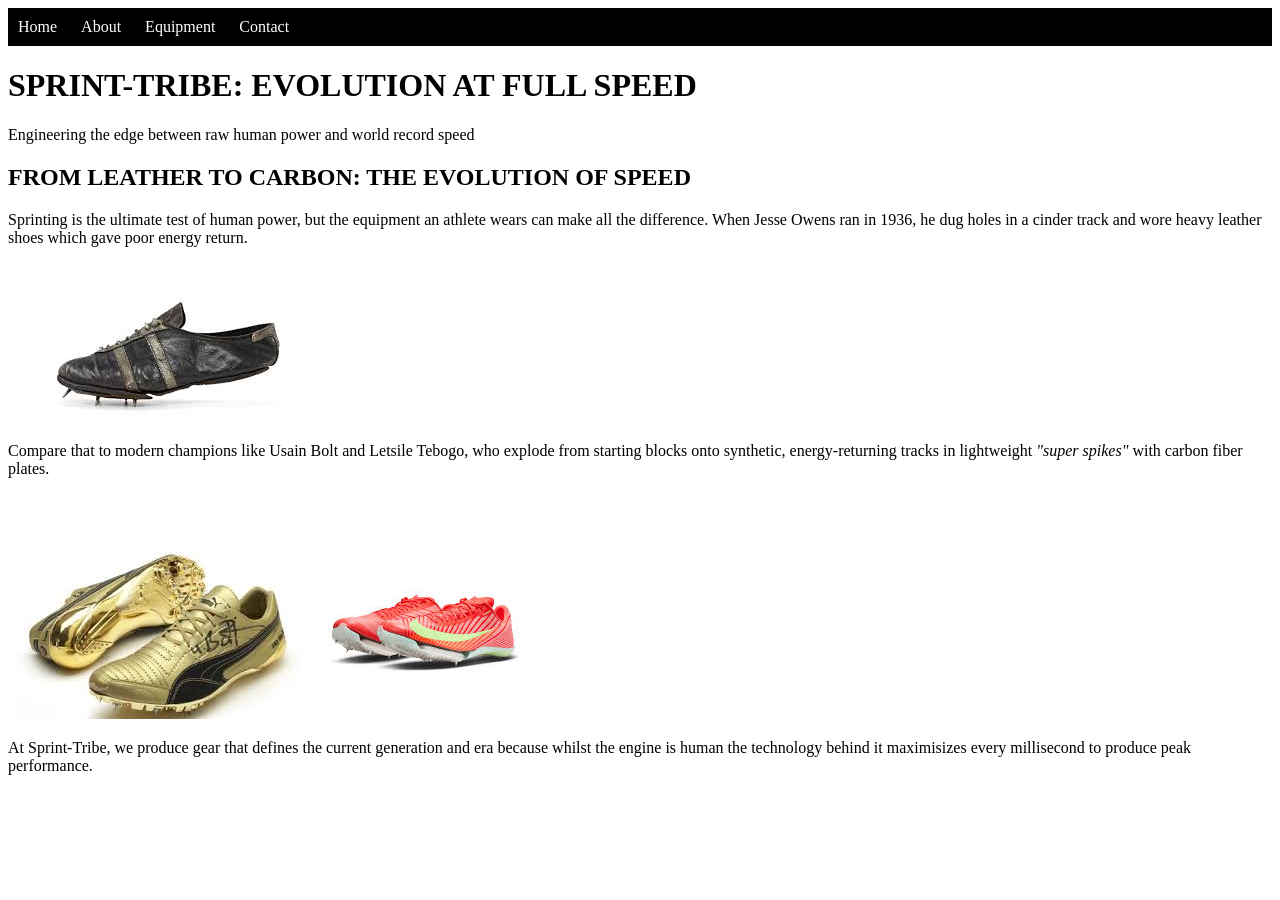
==== index.html @ f718f756 "Update index.html" ====
<!DOCTYPE html>
 <html lang="en">
 <head>
    <meta charset="UTF-8">
    <meta name="viewport" content="width=device-width, initial-scale=1.0">
    <title>Sprint-Tribe: High Performance Gear</title>
  <style>
  nav {
    background-color: #000;
    padding: 10px;
  }

  nav a {
    color: white;
    text-decoration: none;
    margin-right: 20px;
    font-size: 16px;
  }

  nav a:hover {
    color: orange;
  }
</style>
 </head>

  <body>

  <nav>
  <a href="index.html">Home</a>
  <a href="about.html">About</a>
  <a href="equipment.html">Equipment</a>
  <a href="contact.html">Contact</a>
</nav>
   
   <h1>SPRINT-TRIBE: EVOLUTION AT FULL SPEED</h1>
   <p>Engineering the edge between raw human power and world record speed</p>

   <h2>FROM LEATHER TO CARBON: THE EVOLUTION OF SPEED</h2>
   <p>Sprinting is the ultimate test of human power, but the equipment an athlete wears can make all
    the difference. When Jesse Owens ran in 1936, he dug holes in a cinder track and wore heavy leather
    shoes which gave poor energy return.</p>

   <img src="images/jesse-owens.jpg" alt=jesse-owens">

   <p>Compare that to modern champions like Usain Bolt and Letsile Tebogo, who explode from starting blocks
   onto synthetic, energy-returning tracks in lightweight <i>"super spikes"</i> with carbon fiber plates.</p>

   <img src="images/puma thesaus II.jpg" alt="puma thesaus II"> <img src="images/maxfly-2.jpg" alt="maxfly-2">

   <p>At Sprint-Tribe, we produce gear that defines the current generation and era because whilst the engine is 
   human the technology behind it maximisizes every millisecond to produce peak performance.</p>
  </body>
 </html>
   
   






















   
  </body>
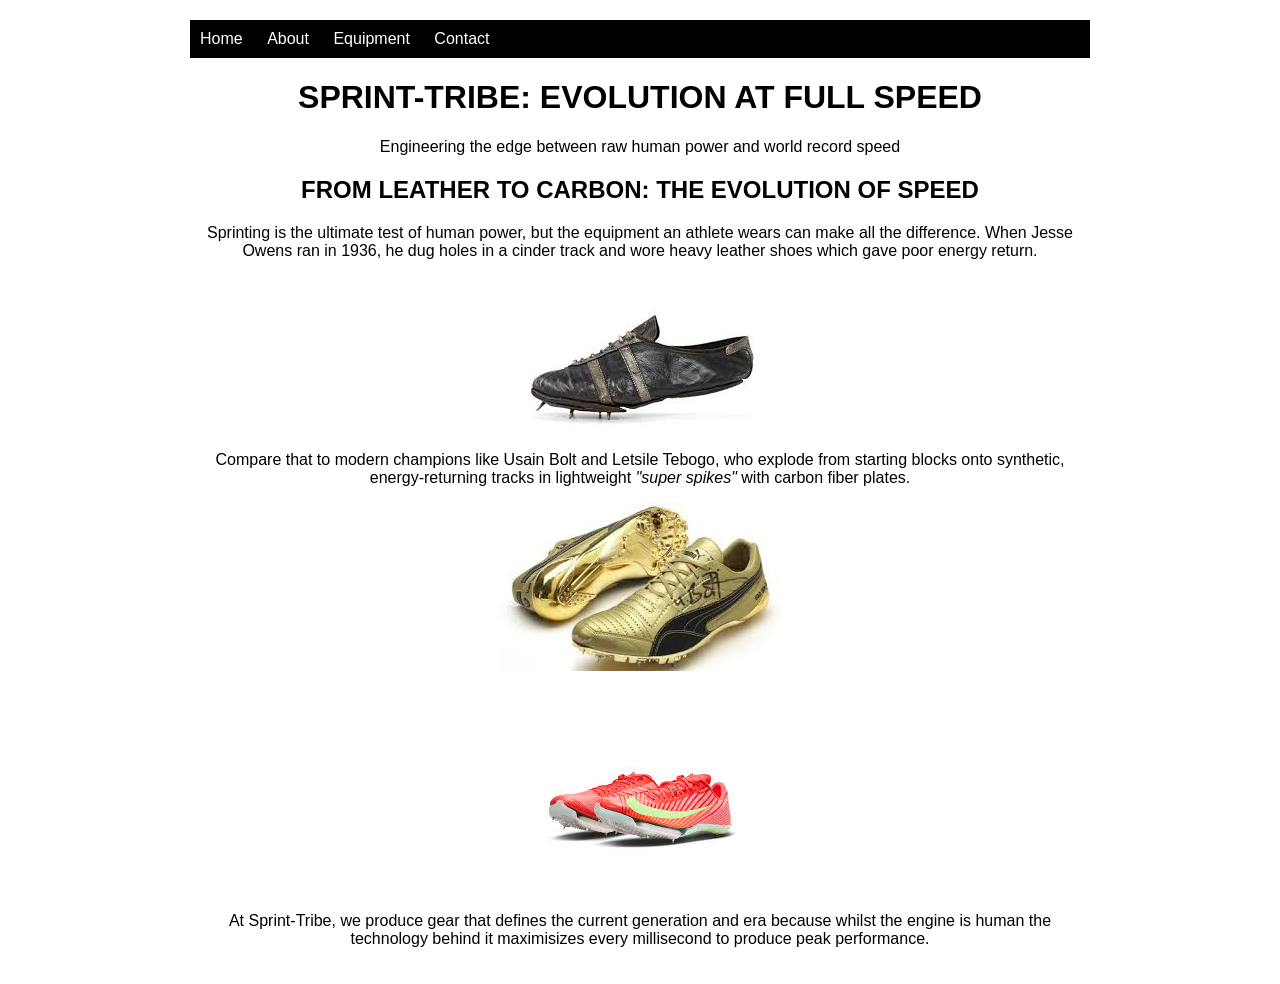
==== commit 611f1c59: "Update index.html" ====
--- a/index.html
+++ b/index.html
@@ -20,6 +20,21 @@
   nav a:hover {
     color: orange;
   }
+   body {
+  max-width: 900px;
+  margin: 0 auto;
+  padding: 20px;
+  font-family: Arial, sans-serif;
+}
+
+h1, h2, p {
+  text-align: center;
+}
+
+img {
+  display: block;
+  margin: 0 auto;
+}
 </style>
  </head>
 
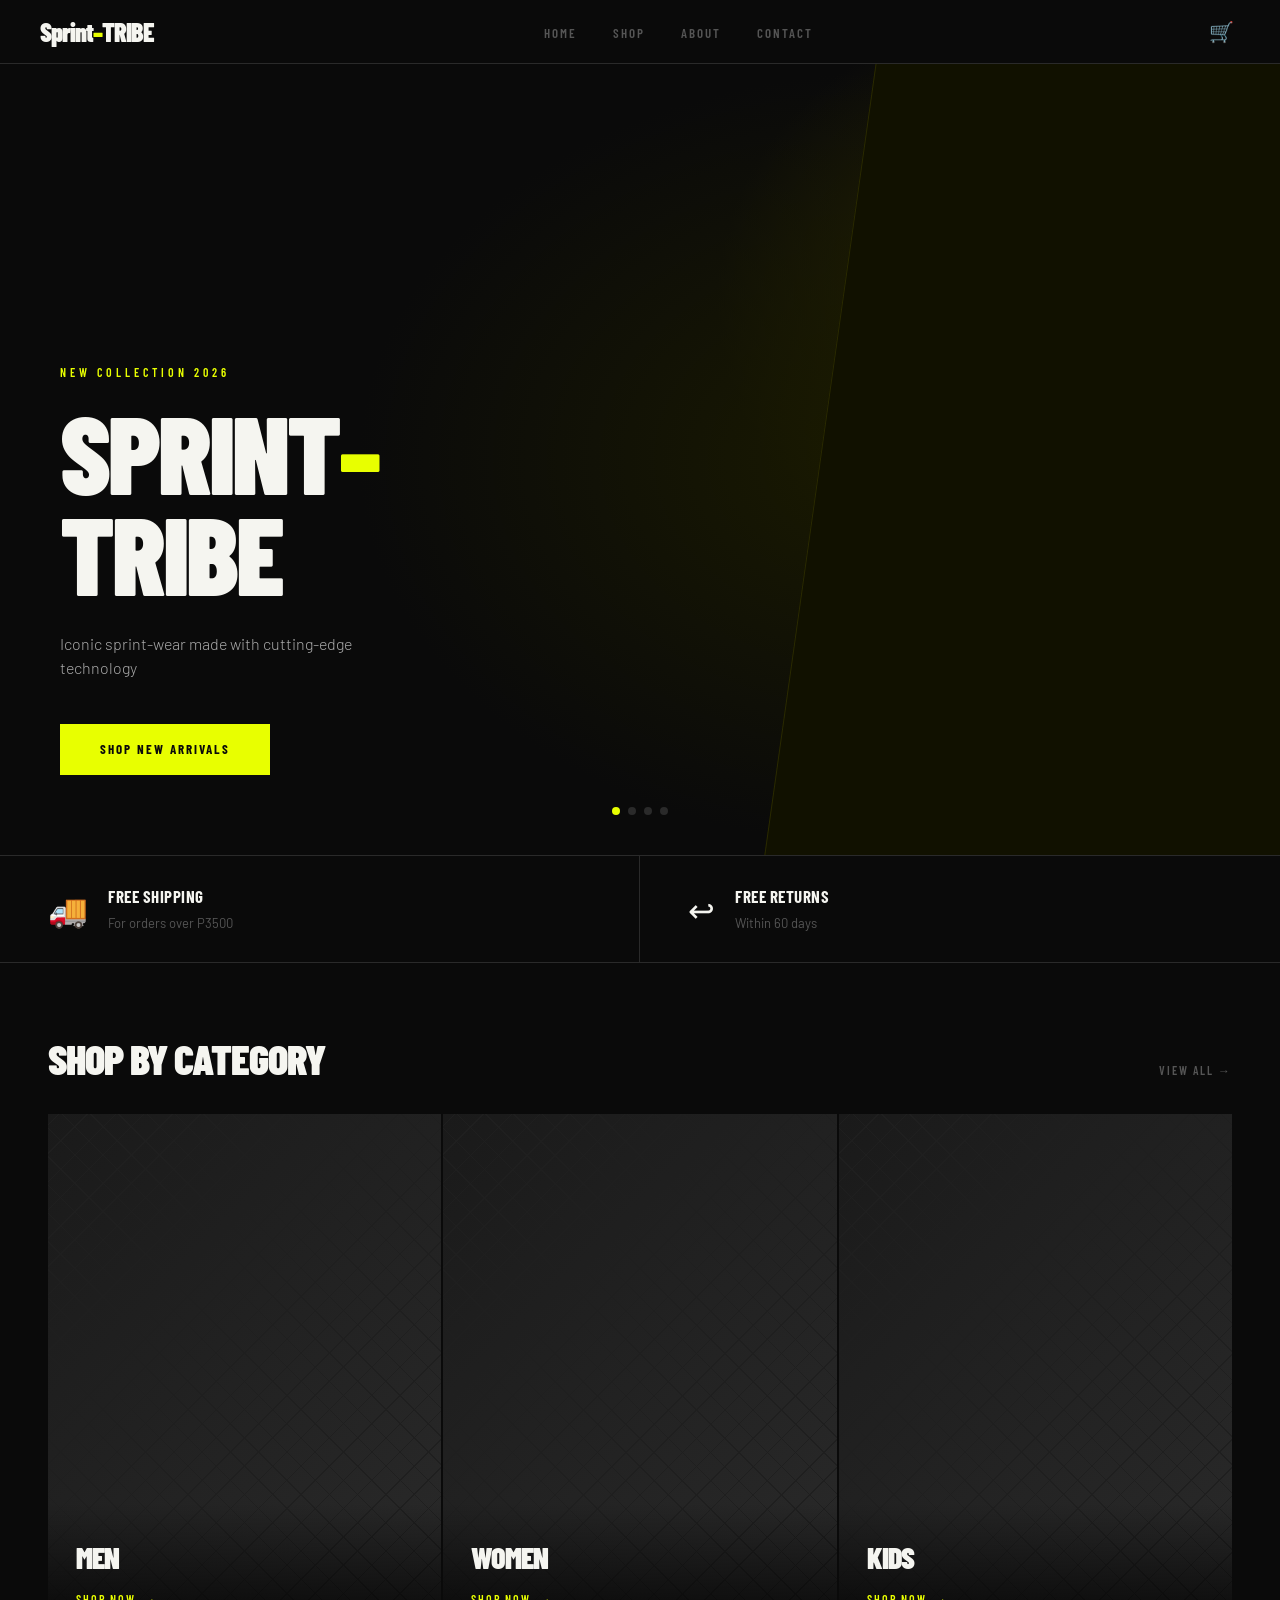
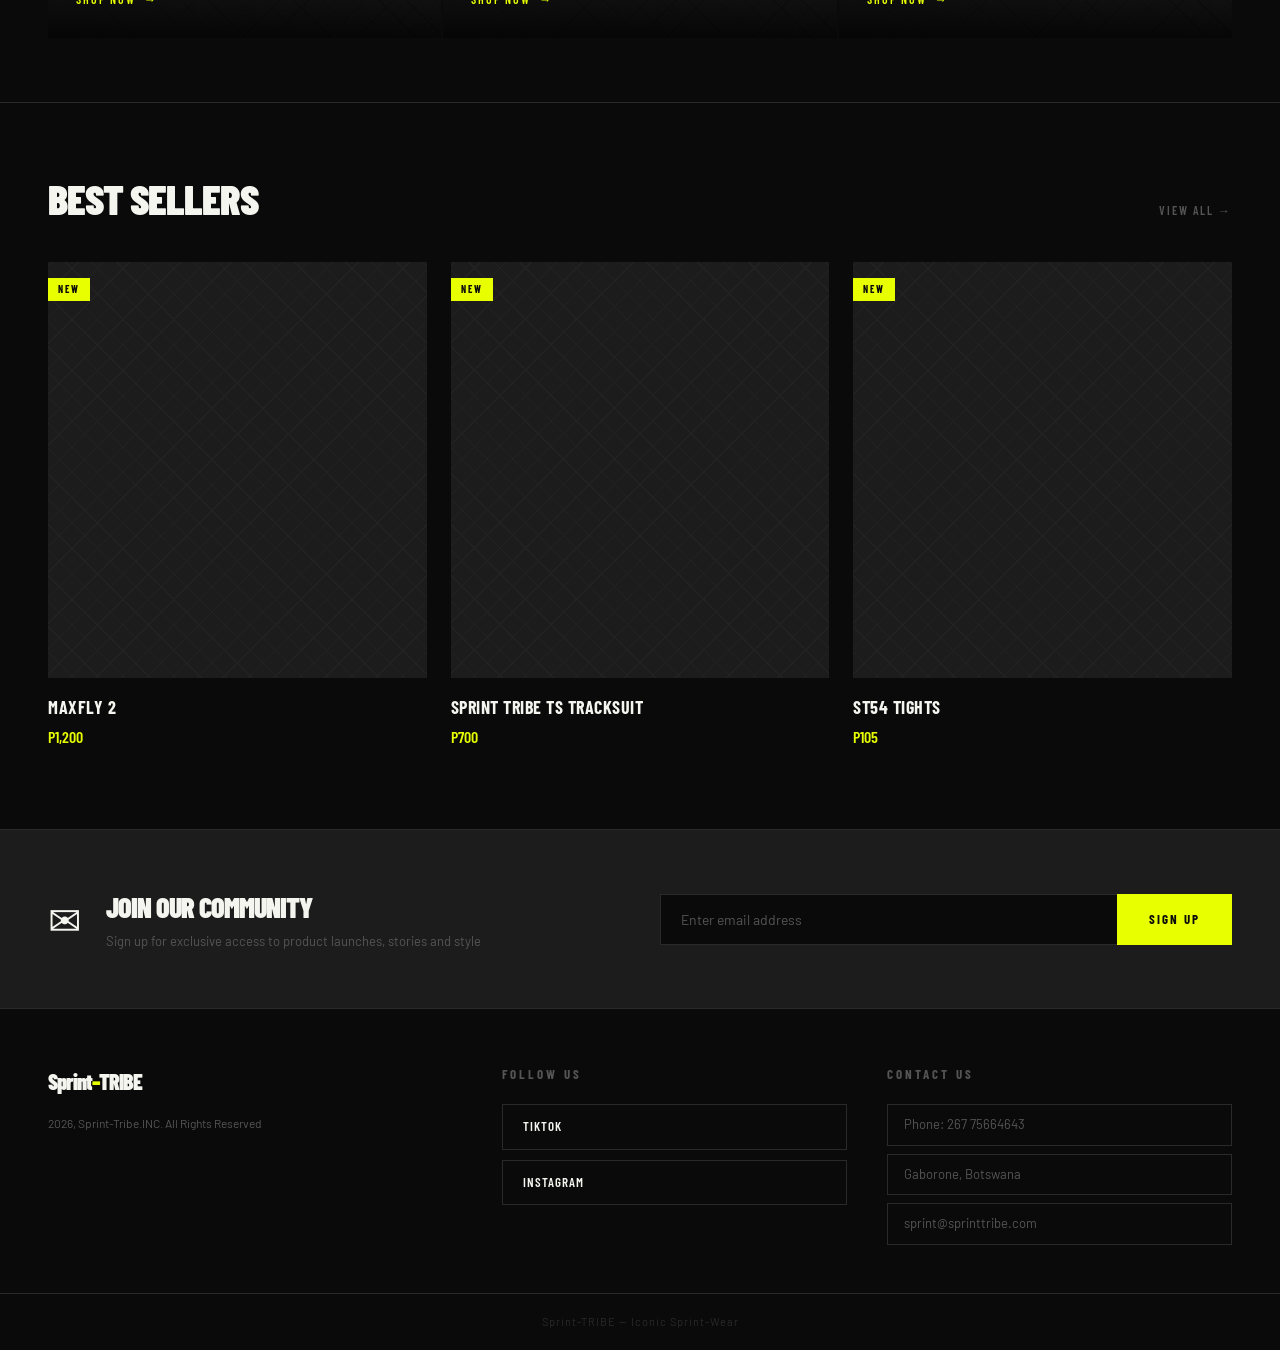
==== commit d25ab811: "Update index.html" ====
--- a/index.html
+++ b/index.html
@@ -1,71 +1,580 @@
- <!DOCTYPE html>
- <html lang="en">
- <head>
-    <meta charset="UTF-8">
-    <meta name="viewport" content="width=device-width, initial-scale=1.0">
-    <title>Sprint-Tribe: High Performance Gear</title>
-  <style>
+<!DOCTYPE html>
+<html lang="en">
+<head>
+<meta charset="UTF-8">
+<meta name="viewport" content="width=device-width, initial-scale=1.0">
+<title>Sprint-TRIBE | Iconic Sprint-Wear</title>
+<link href="https://fonts.googleapis.com/css2?family=Barlow+Condensed:wght@400;600;700;900&family=Barlow:wght@300;400;500&display=swap" rel="stylesheet">
+<style>
+  *, *::before, *::after { box-sizing: border-box; margin: 0; padding: 0; }
+
+  :root {
+    --black: #0a0a0a;
+    --white: #f5f5f0;
+    --accent: #e8ff00;
+    --mid: #1c1c1c;
+    --muted: #555;
+    --border: #2a2a2a;
+    --font-display: 'Barlow Condensed', sans-serif;
+    --font-body: 'Barlow', sans-serif;
+  }
+
+  html { scroll-behavior: smooth; }
+
+  body {
+    background: var(--black);
+    color: var(--white);
+    font-family: var(--font-body);
+    font-size: 16px;
+    line-height: 1.5;
+    overflow-x: hidden;
+  }
+
+  /* ── NAV ── */
   nav {
-    background-color: #000;
-    padding: 10px;
-  }
-
-  nav a {
-    color: white;
+    position: sticky; top: 0; z-index: 100;
+    display: flex; align-items: center; justify-content: space-between;
+    padding: 0 40px;
+    height: 64px;
+    background: var(--black);
+    border-bottom: 1px solid var(--border);
+  }
+
+  .logo {
+    font-family: var(--font-display);
+    font-size: 26px;
+    font-weight: 900;
+    letter-spacing: -1px;
+    color: var(--white);
     text-decoration: none;
-    margin-right: 20px;
-    font-size: 16px;
-  }
-
-  nav a:hover {
-    color: orange;
-  }
-   body {
-  max-width: 900px;
-  margin: 0 auto;
-  padding: 20px;
-  font-family: Arial, sans-serif;
-}
-
-h1, h2, p {
-  text-align: center;
-}
-
-img {
-  display: block;
-  margin: 0 auto;
-}
+  }
+  .logo span { color: var(--accent); }
+
+  .nav-links {
+    display: flex; gap: 36px; list-style: none;
+  }
+  .nav-links a {
+    font-family: var(--font-display);
+    font-size: 13px;
+    font-weight: 600;
+    letter-spacing: 2px;
+    text-transform: uppercase;
+    color: var(--muted);
+    text-decoration: none;
+    transition: color .2s;
+  }
+  .nav-links a:hover { color: var(--accent); }
+
+  .nav-right { display: flex; align-items: center; gap: 16px; }
+  .cart-btn {
+    background: none; border: none; cursor: pointer;
+    color: var(--white); font-size: 20px;
+    padding: 6px; transition: color .2s;
+  }
+  .cart-btn:hover { color: var(--accent); }
+
+  /* ── HERO ── */
+  .hero {
+    position: relative;
+    min-height: 88vh;
+    display: flex; align-items: flex-end;
+    padding: 80px 60px;
+    overflow: hidden;
+    background: var(--black);
+    border-bottom: 1px solid var(--border);
+  }
+
+  .hero-bg {
+    position: absolute; inset: 0;
+    background:
+      radial-gradient(ellipse 60% 70% at 70% 50%, #1a1a00 0%, transparent 70%),
+      radial-gradient(ellipse 40% 60% at 80% 30%, #2a2800 0%, transparent 60%);
+  }
+
+  /* Diagonal graphic stripe */
+  .hero-stripe {
+    position: absolute; right: -60px; top: -40px;
+    width: 520px; height: 110%;
+    background: #111100;
+    transform: skewX(-8deg);
+    border-left: 1px solid #2a2a00;
+  }
+
+  .hero-content { position: relative; z-index: 2; max-width: 520px; }
+
+  .hero-eyebrow {
+    font-family: var(--font-display);
+    font-size: 12px; font-weight: 600;
+    letter-spacing: 4px; text-transform: uppercase;
+    color: var(--accent); margin-bottom: 20px;
+    opacity: 0; animation: fadeUp .6s .1s forwards;
+  }
+
+  .hero-title {
+    font-family: var(--font-display);
+    font-size: clamp(64px, 10vw, 110px);
+    font-weight: 900;
+    line-height: .92;
+    letter-spacing: -3px;
+    text-transform: uppercase;
+    color: var(--white);
+    margin-bottom: 28px;
+    opacity: 0; animation: fadeUp .6s .2s forwards;
+  }
+  .hero-title span { color: var(--accent); }
+
+  .hero-sub {
+    font-size: 16px; font-weight: 300;
+    color: #aaa; max-width: 320px;
+    margin-bottom: 44px;
+    opacity: 0; animation: fadeUp .6s .35s forwards;
+  }
+
+  .btn-primary {
+    display: inline-block;
+    font-family: var(--font-display);
+    font-size: 13px; font-weight: 700;
+    letter-spacing: 2px; text-transform: uppercase;
+    background: var(--accent); color: var(--black);
+    padding: 16px 40px; border: none; cursor: pointer;
+    text-decoration: none;
+    transition: background .2s, transform .15s;
+    opacity: 0; animation: fadeUp .6s .45s forwards;
+  }
+  .btn-primary:hover { background: #fff; transform: translateY(-2px); }
+
+  /* Slider dots */
+  .hero-dots {
+    position: absolute; bottom: 40px; left: 50%;
+    transform: translateX(-50%);
+    display: flex; gap: 8px;
+  }
+  .dot {
+    width: 8px; height: 8px; border-radius: 50%;
+    background: var(--border); cursor: pointer;
+    transition: background .2s;
+  }
+  .dot.active { background: var(--accent); }
+
+  /* ── PERKS BAR ── */
+  .perks {
+    display: grid; grid-template-columns: 1fr 1fr;
+    border-bottom: 1px solid var(--border);
+  }
+  .perk {
+    display: flex; align-items: center; gap: 20px;
+    padding: 28px 48px;
+    border-right: 1px solid var(--border);
+  }
+  .perk:last-child { border-right: none; }
+  .perk-icon { font-size: 32px; flex-shrink: 0; }
+  .perk-text strong {
+    display: block;
+    font-family: var(--font-display);
+    font-size: 17px; font-weight: 700;
+    text-transform: uppercase; letter-spacing: .5px;
+    color: var(--white);
+  }
+  .perk-text span { font-size: 13px; color: var(--muted); }
+
+  /* ── SECTION HEADER ── */
+  .section-header {
+    padding: 64px 48px 0;
+    display: flex; align-items: baseline; justify-content: space-between;
+  }
+  .section-title {
+    font-family: var(--font-display);
+    font-size: 42px; font-weight: 900;
+    text-transform: uppercase; letter-spacing: -1px;
+  }
+  .see-all {
+    font-family: var(--font-display);
+    font-size: 12px; font-weight: 600;
+    letter-spacing: 2px; text-transform: uppercase;
+    color: var(--muted); text-decoration: none;
+    transition: color .2s;
+  }
+  .see-all:hover { color: var(--accent); }
+
+  /* ── CATEGORY GRID ── */
+  .category-grid {
+    display: grid; grid-template-columns: repeat(3, 1fr);
+    gap: 2px;
+    padding: 24px 48px 64px;
+  }
+
+  .category-card {
+    position: relative; overflow: hidden; cursor: pointer;
+    aspect-ratio: 3/4;
+    background: var(--mid);
+  }
+
+  .cat-img {
+    width: 100%; height: 100%; object-fit: cover;
+    background: linear-gradient(135deg, #1a1a1a 0%, #2a2a2a 100%);
+    display: flex; align-items: center; justify-content: center;
+    transition: transform .4s ease;
+  }
+
+  /* placeholder pattern for missing images */
+  .cat-img::before {
+    content: '';
+    position: absolute; inset: 0;
+    background:
+      repeating-linear-gradient(45deg, #1f1f1f 0px, #1f1f1f 1px, transparent 1px, transparent 20px),
+      repeating-linear-gradient(-45deg, #1f1f1f 0px, #1f1f1f 1px, transparent 1px, transparent 20px);
+  }
+
+  .category-card:hover .cat-img { transform: scale(1.04); }
+
+  .cat-overlay {
+    position: absolute; bottom: 0; left: 0; right: 0;
+    padding: 32px 28px 28px;
+    background: linear-gradient(transparent, rgba(0,0,0,.85));
+  }
+  .cat-name {
+    font-family: var(--font-display);
+    font-size: 30px; font-weight: 900;
+    text-transform: uppercase; letter-spacing: -1px;
+    color: var(--white); display: block;
+  }
+  .cat-link {
+    display: inline-flex; align-items: center; gap: 8px;
+    margin-top: 10px;
+    font-family: var(--font-display);
+    font-size: 12px; font-weight: 600;
+    letter-spacing: 2px; text-transform: uppercase;
+    color: var(--accent); text-decoration: none;
+    transition: gap .2s;
+  }
+  .cat-link:hover { gap: 14px; }
+  .cat-link::after { content: '→'; }
+
+  /* ── BEST SELLERS ── */
+  .bestsellers {
+    padding: 0 48px 80px;
+    border-top: 1px solid var(--border);
+    margin-top: 0;
+  }
+
+  .products-grid {
+    display: grid; grid-template-columns: repeat(3, 1fr);
+    gap: 24px;
+    margin-top: 32px;
+  }
+
+  .product-card {
+    cursor: pointer;
+    transition: transform .25s;
+  }
+  .product-card:hover { transform: translateY(-6px); }
+
+  .product-img {
+    aspect-ratio: 1/1.1;
+    background: var(--mid);
+    position: relative; overflow: hidden;
+    margin-bottom: 16px;
+  }
+  .product-img::before {
+    content: '';
+    position: absolute; inset: 0;
+    background:
+      repeating-linear-gradient(45deg, #222 0px, #222 1px, transparent 1px, transparent 18px),
+      repeating-linear-gradient(-45deg, #222 0px, #222 1px, transparent 1px, transparent 18px);
+  }
+
+  /* accent corner tag */
+  .product-img::after {
+    content: 'NEW';
+    position: absolute; top: 16px; left: 0;
+    background: var(--accent); color: var(--black);
+    font-family: var(--font-display);
+    font-size: 10px; font-weight: 700;
+    letter-spacing: 2px;
+    padding: 4px 10px;
+  }
+
+  .product-name {
+    font-family: var(--font-display);
+    font-size: 18px; font-weight: 700;
+    text-transform: uppercase; letter-spacing: .5px;
+    color: var(--white);
+  }
+  .product-price {
+    font-family: var(--font-display);
+    font-size: 16px; font-weight: 600;
+    color: var(--accent); margin-top: 4px;
+  }
+
+  /* ── NEWSLETTER ── */
+  .newsletter {
+    display: grid; grid-template-columns: 1fr 1fr;
+    align-items: center;
+    padding: 56px 48px;
+    background: var(--mid);
+    border-top: 1px solid var(--border);
+    border-bottom: 1px solid var(--border);
+    gap: 40px;
+  }
+
+  .newsletter-left { display: flex; align-items: center; gap: 24px; }
+  .mail-icon { font-size: 40px; flex-shrink: 0; }
+  .newsletter-heading {
+    font-family: var(--font-display);
+    font-size: 28px; font-weight: 900;
+    text-transform: uppercase; letter-spacing: -1px;
+  }
+  .newsletter-sub { font-size: 13px; color: var(--muted); margin-top: 4px; }
+
+  .newsletter-right { display: flex; gap: 0; }
+  .newsletter-input {
+    flex: 1;
+    padding: 16px 20px;
+    background: var(--black);
+    border: 1px solid var(--border);
+    border-right: none;
+    color: var(--white);
+    font-family: var(--font-body);
+    font-size: 14px;
+    outline: none;
+    transition: border-color .2s;
+  }
+  .newsletter-input:focus { border-color: var(--accent); }
+  .newsletter-input::placeholder { color: var(--muted); }
+
+  .btn-signup {
+    padding: 16px 32px;
+    background: var(--accent);
+    border: none; cursor: pointer;
+    font-family: var(--font-display);
+    font-size: 13px; font-weight: 700;
+    letter-spacing: 2px; text-transform: uppercase;
+    color: var(--black);
+    transition: background .2s;
+  }
+  .btn-signup:hover { background: var(--white); }
+
+  /* ── FOOTER ── */
+  footer {
+    display: grid; grid-template-columns: 1.2fr 1fr 1fr;
+    gap: 40px;
+    padding: 56px 48px 40px;
+    border-bottom: 1px solid var(--border);
+  }
+
+  .footer-brand .logo { display: block; margin-bottom: 12px; font-size: 22px; }
+  .footer-copy { font-size: 12px; color: var(--muted); margin-top: 16px; }
+
+  .footer-col-title {
+    font-family: var(--font-display);
+    font-size: 13px; font-weight: 700;
+    letter-spacing: 3px; text-transform: uppercase;
+    color: var(--muted); margin-bottom: 20px;
+  }
+
+  .social-link {
+    display: block;
+    border: 1px solid var(--border);
+    padding: 12px 20px;
+    margin-bottom: 10px;
+    font-family: var(--font-display);
+    font-size: 13px; font-weight: 600;
+    letter-spacing: 1px; text-transform: uppercase;
+    color: var(--white); text-decoration: none;
+    transition: border-color .2s, color .2s;
+  }
+  .social-link:hover { border-color: var(--accent); color: var(--accent); }
+
+  .contact-item {
+    display: block;
+    border: 1px solid var(--border);
+    padding: 10px 16px;
+    margin-bottom: 8px;
+    font-size: 13px; color: var(--muted);
+  }
+
+  .footer-bottom {
+    padding: 20px 48px;
+    text-align: center;
+    font-size: 11px;
+    color: var(--border);
+    letter-spacing: 1px;
+  }
+
+  /* ── ANIMATIONS ── */
+  @keyframes fadeUp {
+    from { opacity: 0; transform: translateY(24px); }
+    to   { opacity: 1; transform: translateY(0); }
+  }
+
+  /* Scroll reveal */
+  .reveal {
+    opacity: 0; transform: translateY(30px);
+    transition: opacity .6s ease, transform .6s ease;
+  }
+  .reveal.visible { opacity: 1; transform: none; }
 </style>
- </head>
-
-  <body>
-
-  <nav>
-  <a href="index.html">Home</a>
-  <a href="about.html">About</a>
-  <a href="equipment.html">Equipment</a>
-  <a href="contact.html">Contact</a>
+</head>
+<body>
+
+<!-- NAV -->
+<nav>
+  <a class="logo" href="#">Sprint<span>–</span>TRIBE</a>
+  <ul class="nav-links">
+    <li><a href="#">Home</a></li>
+    <li><a href="#">Shop</a></li>
+    <li><a href="#">About</a></li>
+    <li><a href="#">Contact</a></li>
+  </ul>
+  <div class="nav-right">
+    <button class="cart-btn" aria-label="Cart">🛒</button>
+  </div>
 </nav>
-   
-   <h1>SPRINT-TRIBE: EVOLUTION AT FULL SPEED</h1>
-   <p>Engineering the edge between raw human power and world record speed</p>
-
-   <h2>FROM LEATHER TO CARBON: THE EVOLUTION OF SPEED</h2>
-   <p>Sprinting is the ultimate test of human power, but the equipment an athlete wears can make all
-    the difference. When Jesse Owens ran in 1936, he dug holes in a cinder track and wore heavy leather
-    shoes which gave poor energy return.</p>
-
-   <img src="images/jesse-owens.jpg" alt=jesse-owens">
-
-   <p>Compare that to modern champions like Usain Bolt and Letsile Tebogo, who explode from starting blocks
-   onto synthetic, energy-returning tracks in lightweight <i>"super spikes"</i> with carbon fiber plates.</p>
-
-   <img src="images/puma thesaus II.jpg" alt="puma thesaus II"> <img src="images/maxfly-2.jpg" alt="maxfly-2">
-
-   <p>At Sprint-Tribe, we produce gear that defines the current generation and era because whilst the engine is 
-   human the technology behind it maximisizes every millisecond to produce peak performance.</p>
-  </body>
- </html>
+
+<!-- HERO -->
+<section class="hero">
+  <div class="hero-bg"></div>
+  <div class="hero-stripe"></div>
+  <div class="hero-content">
+    <p class="hero-eyebrow">New Collection 2026</p>
+    <h1 class="hero-title">Sprint<span>–</span><br>TRIBE</h1>
+    <p class="hero-sub">Iconic sprint-wear made with cutting-edge technology</p>
+    <a href="#" class="btn-primary">Shop New Arrivals</a>
+  </div>
+  <div class="hero-dots">
+    <div class="dot active"></div>
+    <div class="dot"></div>
+    <div class="dot"></div>
+    <div class="dot"></div>
+  </div>
+</section>
+
+<!-- PERKS -->
+<div class="perks reveal">
+  <div class="perk">
+    <div class="perk-icon">🚚</div>
+    <div class="perk-text">
+      <strong>Free shipping</strong>
+      <span>For orders over P3500</span>
+    </div>
+  </div>
+  <div class="perk">
+    <div class="perk-icon">↩</div>
+    <div class="perk-text">
+      <strong>Free Returns</strong>
+      <span>Within 60 days</span>
+    </div>
+  </div>
+</div>
+
+<!-- CATEGORIES -->
+<div class="section-header reveal">
+  <h2 class="section-title">Shop By Category</h2>
+  <a href="#" class="see-all">View All →</a>
+</div>
+<div class="category-grid reveal">
+  <div class="category-card">
+    <div class="cat-img"></div>
+    <div class="cat-overlay">
+      <span class="cat-name">Men</span>
+      <a href="#" class="cat-link">Shop now</a>
+    </div>
+  </div>
+  <div class="category-card">
+    <div class="cat-img"></div>
+    <div class="cat-overlay">
+      <span class="cat-name">Women</span>
+      <a href="#" class="cat-link">Shop now</a>
+    </div>
+  </div>
+  <div class="category-card">
+    <div class="cat-img"></div>
+    <div class="cat-overlay">
+      <span class="cat-name">Kids</span>
+      <a href="#" class="cat-link">Shop now</a>
+    </div>
+  </div>
+</div>
+
+<!-- BEST SELLERS -->
+<section class="bestsellers">
+  <div class="section-header reveal" style="padding-left:0;padding-right:0;">
+    <h2 class="section-title">Best Sellers</h2>
+    <a href="#" class="see-all">View All →</a>
+  </div>
+  <div class="products-grid reveal">
+    <div class="product-card">
+      <div class="product-img"></div>
+      <div class="product-name">Maxfly 2</div>
+      <div class="product-price">P1,200</div>
+    </div>
+    <div class="product-card">
+      <div class="product-img"></div>
+      <div class="product-name">Sprint Tribe Ts Tracksuit</div>
+      <div class="product-price">P700</div>
+    </div>
+    <div class="product-card">
+      <div class="product-img"></div>
+      <div class="product-name">ST54 Tights</div>
+      <div class="product-price">P105</div>
+    </div>
+  </div>
+</section>
+
+<!-- NEWSLETTER -->
+<div class="newsletter reveal">
+  <div class="newsletter-left">
+    <div class="mail-icon">✉</div>
+    <div>
+      <div class="newsletter-heading">Join Our Community</div>
+      <p class="newsletter-sub">Sign up for exclusive access to product launches, stories and style</p>
+    </div>
+  </div>
+  <div class="newsletter-right">
+    <input class="newsletter-input" type="email" placeholder="Enter email address">
+    <button class="btn-signup">Sign up</button>
+  </div>
+</div>
+
+<!-- FOOTER -->
+<footer class="reveal">
+  <div class="footer-brand">
+    <a class="logo" href="#">Sprint<span>–</span>TRIBE</a>
+    <p class="footer-copy">2026, Sprint-Tribe.INC. All Rights Reserved</p>
+  </div>
+  <div>
+    <div class="footer-col-title">Follow Us</div>
+    <a href="#" class="social-link">TikTok</a>
+    <a href="#" class="social-link">Instagram</a>
+  </div>
+  <div>
+    <div class="footer-col-title">Contact Us</div>
+    <span class="contact-item">Phone: 267 75664643</span>
+    <span class="contact-item">Gaborone, Botswana</span>
+    <span class="contact-item">sprint@sprinttribe.com</span>
+  </div>
+</footer>
+<div class="footer-bottom">Sprint-TRIBE — Iconic Sprint-Wear</div>
+
+<script>
+  // Scroll reveal
+  const reveals = document.querySelectorAll('.reveal');
+  const io = new IntersectionObserver(entries => {
+    entries.forEach(e => { if (e.isIntersecting) { e.target.classList.add('visible'); io.unobserve(e.target); } });
+  }, { threshold: 0.1 });
+  reveals.forEach(el => io.observe(el));
+
+  // Dot cycling
+  const dots = document.querySelectorAll('.dot');
+  let current = 0;
+  setInterval(() => {
+    dots[current].classList.remove('active');
+    current = (current + 1) % dots.length;
+    dots[current].classList.add('active');
+  }, 2000);
+</script>
+</body>
+</html>
    
    
 
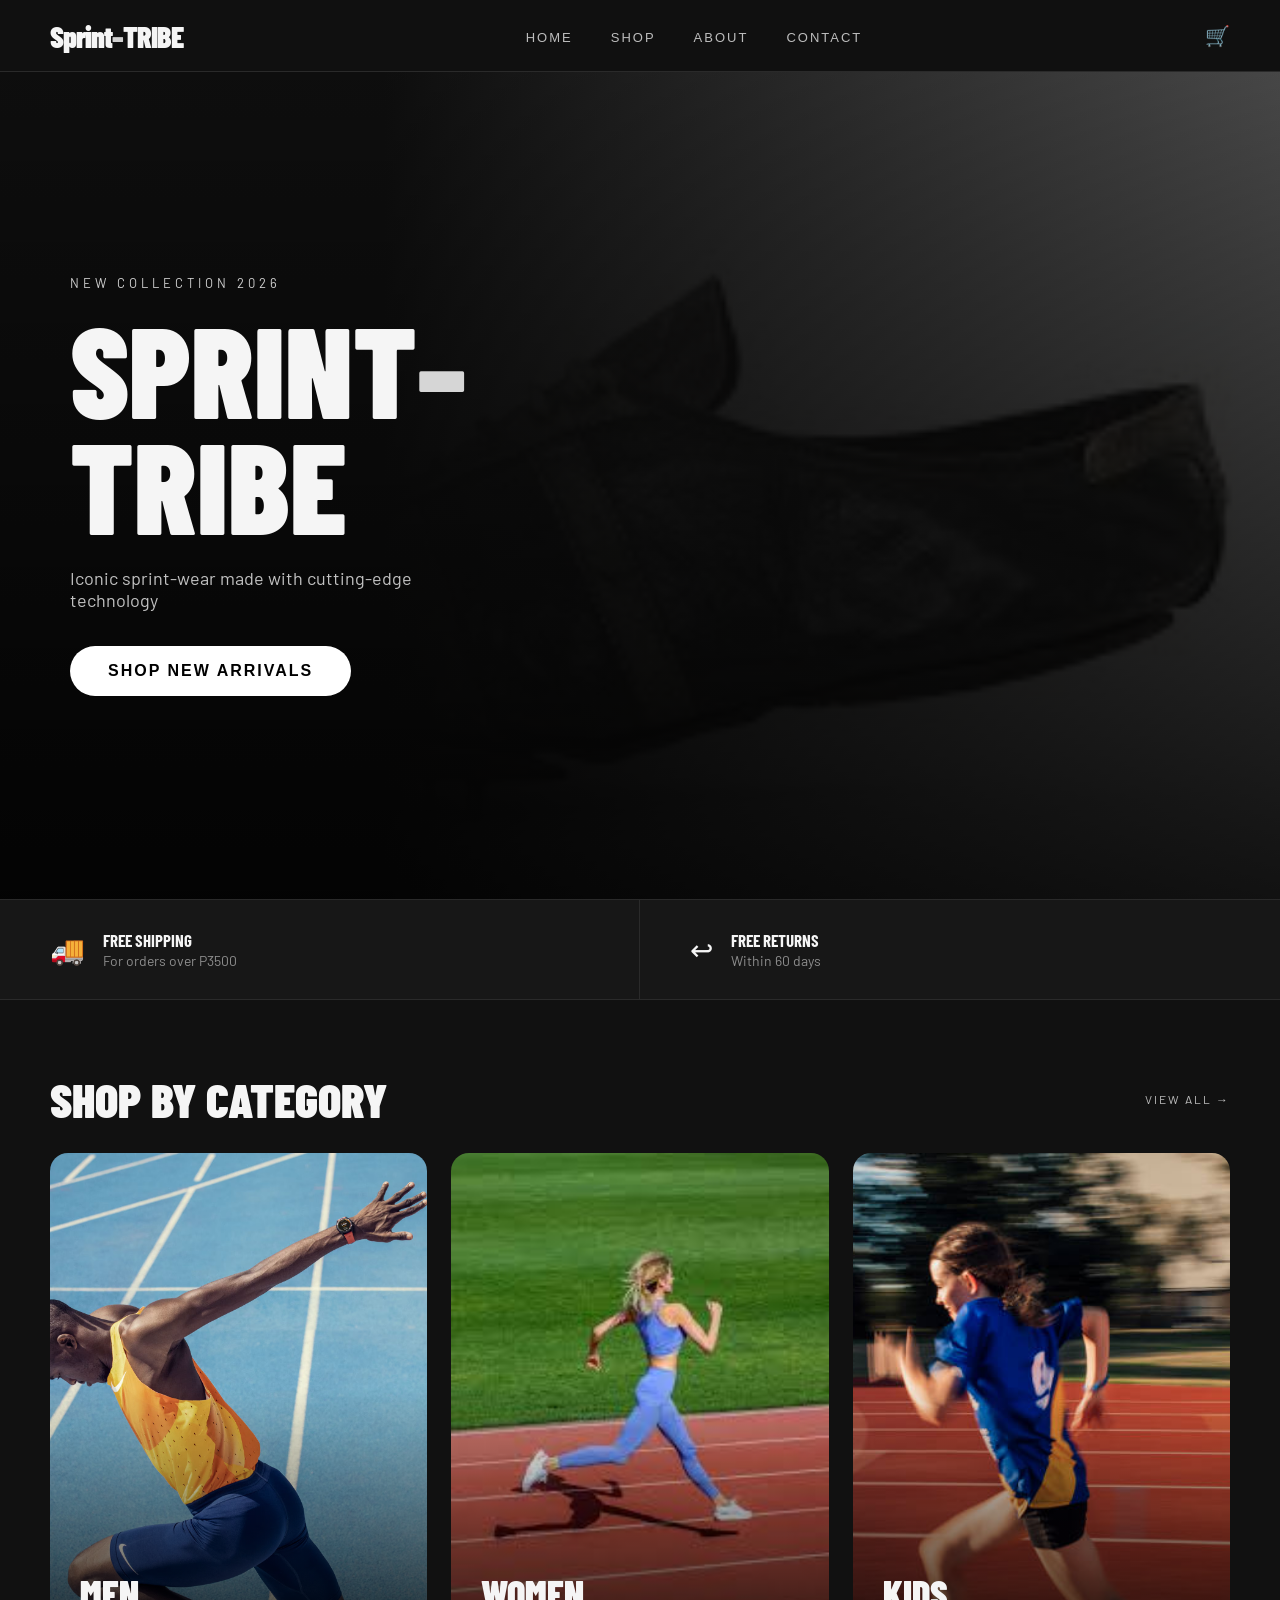
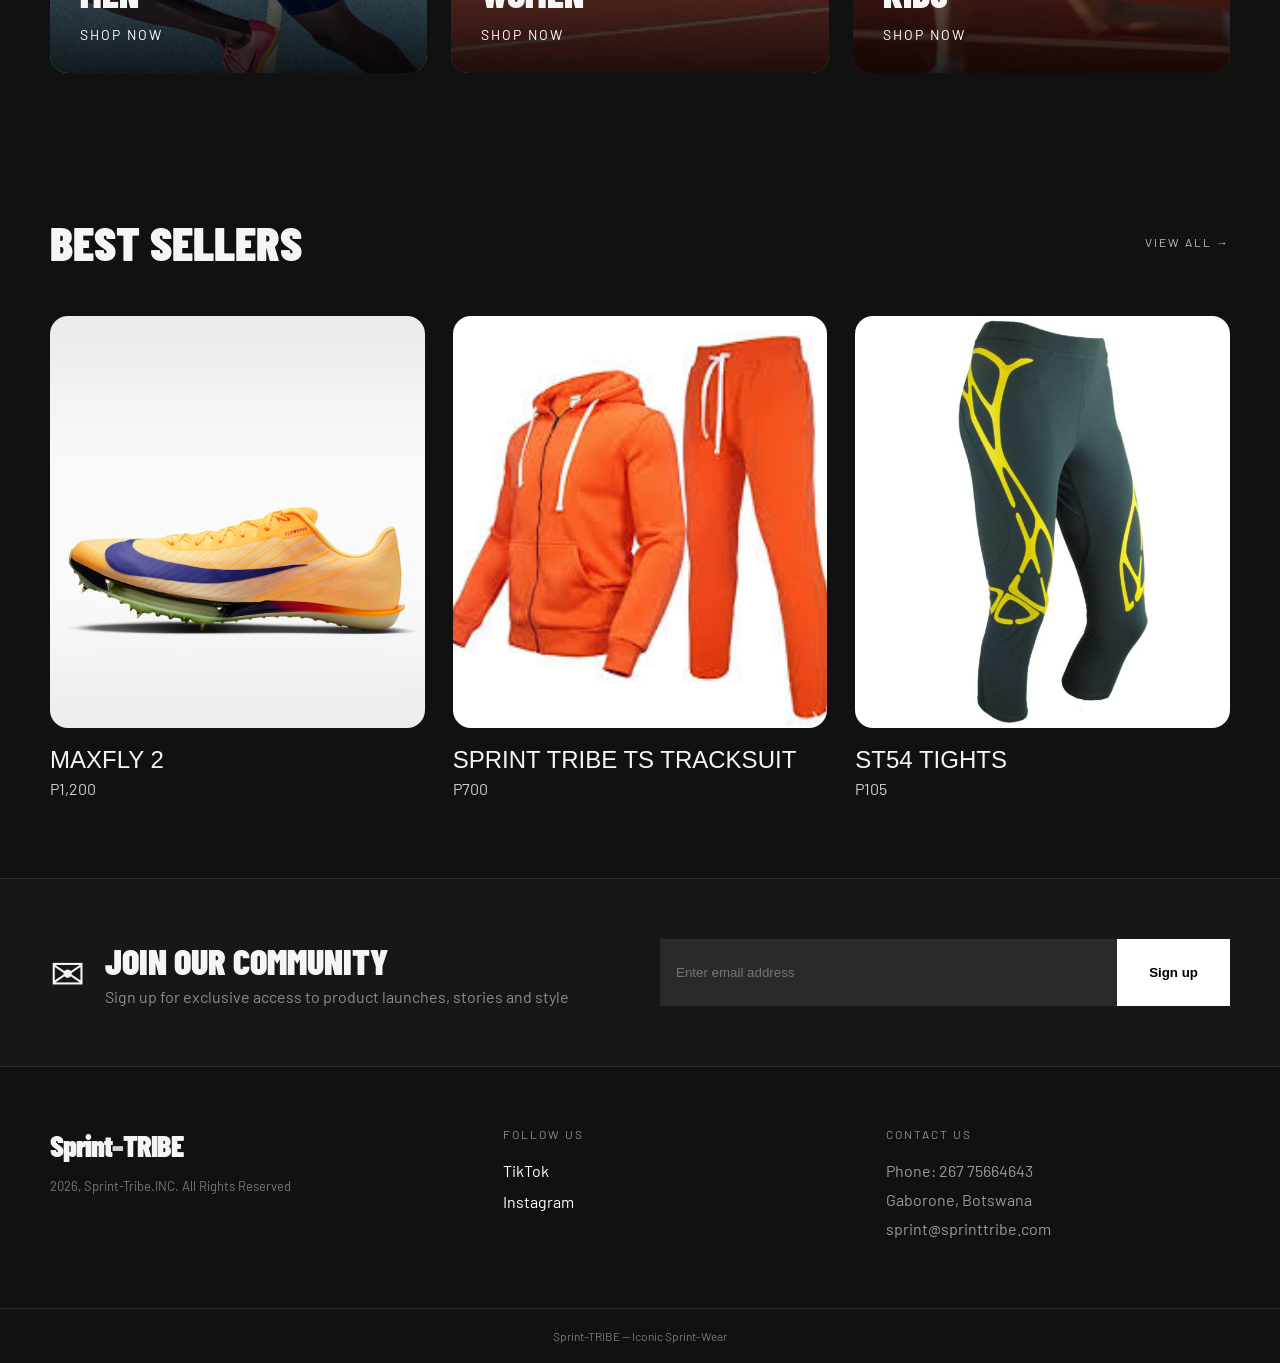
==== commit 1a3eae36: "Update index.html" ====
--- a/index.html
+++ b/index.html
@@ -4,460 +4,613 @@
 <meta charset="UTF-8">
 <meta name="viewport" content="width=device-width, initial-scale=1.0">
 <title>Sprint-TRIBE | Iconic Sprint-Wear</title>
+
 <link href="https://fonts.googleapis.com/css2?family=Barlow+Condensed:wght@400;600;700;900&family=Barlow:wght@300;400;500&display=swap" rel="stylesheet">
+
 <style>
-  *, *::before, *::after { box-sizing: border-box; margin: 0; padding: 0; }
-
-  :root {
-    --black: #0a0a0a;
-    --white: #f5f5f0;
-    --accent: #e8ff00;
-    --mid: #1c1c1c;
-    --muted: #555;
-    --border: #2a2a2a;
-    --font-display: 'Barlow Condensed', sans-serif;
-    --font-body: 'Barlow', sans-serif;
-  }
-
-  html { scroll-behavior: smooth; }
-
-  body {
-    background: var(--black);
-    color: var(--white);
-    font-family: var(--font-body);
-    font-size: 16px;
-    line-height: 1.5;
-    overflow-x: hidden;
-  }
-
-  /* ── NAV ── */
-  nav {
-    position: sticky; top: 0; z-index: 100;
-    display: flex; align-items: center; justify-content: space-between;
-    padding: 0 40px;
-    height: 64px;
-    background: var(--black);
-    border-bottom: 1px solid var(--border);
-  }
-
-  .logo {
-    font-family: var(--font-display);
-    font-size: 26px;
-    font-weight: 900;
-    letter-spacing: -1px;
-    color: var(--white);
-    text-decoration: none;
-  }
-  .logo span { color: var(--accent); }
-
-  .nav-links {
-    display: flex; gap: 36px; list-style: none;
-  }
-  .nav-links a {
-    font-family: var(--font-display);
-    font-size: 13px;
-    font-weight: 600;
-    letter-spacing: 2px;
-    text-transform: uppercase;
-    color: var(--muted);
-    text-decoration: none;
-    transition: color .2s;
-  }
-  .nav-links a:hover { color: var(--accent); }
-
-  .nav-right { display: flex; align-items: center; gap: 16px; }
-  .cart-btn {
-    background: none; border: none; cursor: pointer;
-    color: var(--white); font-size: 20px;
-    padding: 6px; transition: color .2s;
-  }
-  .cart-btn:hover { color: var(--accent); }
-
-  /* ── HERO ── */
-  .hero {
-    position: relative;
-    min-height: 88vh;
-    display: flex; align-items: flex-end;
-    padding: 80px 60px;
-    overflow: hidden;
-    background: var(--black);
-    border-bottom: 1px solid var(--border);
-  }
-
-  .hero-bg {
-    position: absolute; inset: 0;
+  *{
+    margin:0;
+    padding:0;
+    box-sizing:border-box;
+  }
+
+  :root{
+    --black:#111111;
+    --dark:#171717;
+    --card:#1f1f1f;
+    --light:#f5f5f5;
+    --gray:#8d8d8d;
+    --border:#2a2a2a;
+    --accent:#ffffff;
+
+    --font-display:'Barlow Condensed',sans-serif;
+    --font-body:'Barlow',sans-serif;
+  }
+
+  html{
+    scroll-behavior:smooth;
+  }
+
+  body{
+    background:var(--black);
+    color:var(--light);
+    font-family:var(--font-body);
+    overflow-x:hidden;
+  }
+
+  img{
+    max-width:100%;
+    display:block;
+  }
+
+  /* ================= NAV ================= */
+
+  nav{
+    position:sticky;
+    top:0;
+    z-index:999;
+    background:#111111ee;
+    backdrop-filter:blur(10px);
+
+    display:flex;
+    justify-content:space-between;
+    align-items:center;
+
+    padding:0 50px;
+    height:72px;
+
+    border-bottom:1px solid var(--border);
+  }
+
+  .logo{
+    text-decoration:none;
+    color:var(--light);
+    font-family:var(--font-display);
+    font-size:30px;
+    font-weight:900;
+    letter-spacing:-1px;
+  }
+
+  .logo span{
+    color:#cfcfcf;
+  }
+
+  .nav-links{
+    display:flex;
+    gap:38px;
+    list-style:none;
+  }
+
+  .nav-links a{
+    text-decoration:none;
+    color:#bdbdbd;
+    font-family:var(--font-display);
+    text-transform:uppercase;
+    letter-spacing:2px;
+    font-size:13px;
+    transition:0.25s ease;
+  }
+
+  .nav-links a:hover{
+    color:white;
+  }
+
+  .nav-right{
+    display:flex;
+    align-items:center;
+  }
+
+  .cart-btn{
+    border:none;
+    background:none;
+    color:white;
+    font-size:20px;
+    cursor:pointer;
+    transition:0.2s;
+  }
+
+  .cart-btn:hover{
+    transform:scale(1.1);
+  }
+
+  /* ================= HERO ================= */
+
+  .hero{
+    position:relative;
+    min-height:92vh;
+    display:flex;
+    align-items:center;
+    padding:80px 70px;
+    overflow:hidden;
+
     background:
-      radial-gradient(ellipse 60% 70% at 70% 50%, #1a1a00 0%, transparent 70%),
-      radial-gradient(ellipse 40% 60% at 80% 30%, #2a2800 0%, transparent 60%);
-  }
-
-  /* Diagonal graphic stripe */
-  .hero-stripe {
-    position: absolute; right: -60px; top: -40px;
-    width: 520px; height: 110%;
-    background: #111100;
-    transform: skewX(-8deg);
-    border-left: 1px solid #2a2a00;
-  }
-
-  .hero-content { position: relative; z-index: 2; max-width: 520px; }
-
-  .hero-eyebrow {
-    font-family: var(--font-display);
-    font-size: 12px; font-weight: 600;
-    letter-spacing: 4px; text-transform: uppercase;
-    color: var(--accent); margin-bottom: 20px;
-    opacity: 0; animation: fadeUp .6s .1s forwards;
-  }
-
-  .hero-title {
-    font-family: var(--font-display);
-    font-size: clamp(64px, 10vw, 110px);
-    font-weight: 900;
-    line-height: .92;
-    letter-spacing: -3px;
-    text-transform: uppercase;
-    color: var(--white);
-    margin-bottom: 28px;
-    opacity: 0; animation: fadeUp .6s .2s forwards;
-  }
-  .hero-title span { color: var(--accent); }
-
-  .hero-sub {
-    font-size: 16px; font-weight: 300;
-    color: #aaa; max-width: 320px;
-    margin-bottom: 44px;
-    opacity: 0; animation: fadeUp .6s .35s forwards;
-  }
-
-  .btn-primary {
-    display: inline-block;
-    font-family: var(--font-display);
-    font-size: 13px; font-weight: 700;
-    letter-spacing: 2px; text-transform: uppercase;
-    background: var(--accent); color: var(--black);
-    padding: 16px 40px; border: none; cursor: pointer;
-    text-decoration: none;
-    transition: background .2s, transform .15s;
-    opacity: 0; animation: fadeUp .6s .45s forwards;
-  }
-  .btn-primary:hover { background: #fff; transform: translateY(-2px); }
-
-  /* Slider dots */
-  .hero-dots {
-    position: absolute; bottom: 40px; left: 50%;
-    transform: translateX(-50%);
-    display: flex; gap: 8px;
-  }
-  .dot {
-    width: 8px; height: 8px; border-radius: 50%;
-    background: var(--border); cursor: pointer;
-    transition: background .2s;
-  }
-  .dot.active { background: var(--accent); }
-
-  /* ── PERKS BAR ── */
-  .perks {
-    display: grid; grid-template-columns: 1fr 1fr;
-    border-bottom: 1px solid var(--border);
-  }
-  .perk {
-    display: flex; align-items: center; gap: 20px;
-    padding: 28px 48px;
-    border-right: 1px solid var(--border);
-  }
-  .perk:last-child { border-right: none; }
-  .perk-icon { font-size: 32px; flex-shrink: 0; }
-  .perk-text strong {
-    display: block;
-    font-family: var(--font-display);
-    font-size: 17px; font-weight: 700;
-    text-transform: uppercase; letter-spacing: .5px;
-    color: var(--white);
-  }
-  .perk-text span { font-size: 13px; color: var(--muted); }
-
-  /* ── SECTION HEADER ── */
-  .section-header {
-    padding: 64px 48px 0;
-    display: flex; align-items: baseline; justify-content: space-between;
-  }
-  .section-title {
-    font-family: var(--font-display);
-    font-size: 42px; font-weight: 900;
-    text-transform: uppercase; letter-spacing: -1px;
-  }
-  .see-all {
-    font-family: var(--font-display);
-    font-size: 12px; font-weight: 600;
-    letter-spacing: 2px; text-transform: uppercase;
-    color: var(--muted); text-decoration: none;
-    transition: color .2s;
-  }
-  .see-all:hover { color: var(--accent); }
-
-  /* ── CATEGORY GRID ── */
-  .category-grid {
-    display: grid; grid-template-columns: repeat(3, 1fr);
-    gap: 2px;
-    padding: 24px 48px 64px;
-  }
-
-  .category-card {
-    position: relative; overflow: hidden; cursor: pointer;
-    aspect-ratio: 3/4;
-    background: var(--mid);
-  }
-
-  .cat-img {
-    width: 100%; height: 100%; object-fit: cover;
-    background: linear-gradient(135deg, #1a1a1a 0%, #2a2a2a 100%);
-    display: flex; align-items: center; justify-content: center;
-    transition: transform .4s ease;
-  }
-
-  /* placeholder pattern for missing images */
-  .cat-img::before {
-    content: '';
-    position: absolute; inset: 0;
-    background:
-      repeating-linear-gradient(45deg, #1f1f1f 0px, #1f1f1f 1px, transparent 1px, transparent 20px),
-      repeating-linear-gradient(-45deg, #1f1f1f 0px, #1f1f1f 1px, transparent 1px, transparent 20px);
-  }
-
-  .category-card:hover .cat-img { transform: scale(1.04); }
-
-  .cat-overlay {
-    position: absolute; bottom: 0; left: 0; right: 0;
-    padding: 32px 28px 28px;
-    background: linear-gradient(transparent, rgba(0,0,0,.85));
-  }
-  .cat-name {
-    font-family: var(--font-display);
-    font-size: 30px; font-weight: 900;
-    text-transform: uppercase; letter-spacing: -1px;
-    color: var(--white); display: block;
-  }
-  .cat-link {
-    display: inline-flex; align-items: center; gap: 8px;
-    margin-top: 10px;
-    font-family: var(--font-display);
-    font-size: 12px; font-weight: 600;
-    letter-spacing: 2px; text-transform: uppercase;
-    color: var(--accent); text-decoration: none;
-    transition: gap .2s;
-  }
-  .cat-link:hover { gap: 14px; }
-  .cat-link::after { content: '→'; }
-
-  /* ── BEST SELLERS ── */
-  .bestsellers {
-    padding: 0 48px 80px;
-    border-top: 1px solid var(--border);
-    margin-top: 0;
-  }
-
-  .products-grid {
-    display: grid; grid-template-columns: repeat(3, 1fr);
-    gap: 24px;
-    margin-top: 32px;
-  }
-
-  .product-card {
-    cursor: pointer;
-    transition: transform .25s;
-  }
-  .product-card:hover { transform: translateY(-6px); }
-
-  .product-img {
-    aspect-ratio: 1/1.1;
-    background: var(--mid);
-    position: relative; overflow: hidden;
-    margin-bottom: 16px;
-  }
-  .product-img::before {
-    content: '';
-    position: absolute; inset: 0;
-    background:
-      repeating-linear-gradient(45deg, #222 0px, #222 1px, transparent 1px, transparent 18px),
-      repeating-linear-gradient(-45deg, #222 0px, #222 1px, transparent 1px, transparent 18px);
-  }
-
-  /* accent corner tag */
-  .product-img::after {
-    content: 'NEW';
-    position: absolute; top: 16px; left: 0;
-    background: var(--accent); color: var(--black);
-    font-family: var(--font-display);
-    font-size: 10px; font-weight: 700;
-    letter-spacing: 2px;
-    padding: 4px 10px;
-  }
-
-  .product-name {
-    font-family: var(--font-display);
-    font-size: 18px; font-weight: 700;
-    text-transform: uppercase; letter-spacing: .5px;
-    color: var(--white);
-  }
-  .product-price {
-    font-family: var(--font-display);
-    font-size: 16px; font-weight: 600;
-    color: var(--accent); margin-top: 4px;
-  }
-
-  /* ── NEWSLETTER ── */
-  .newsletter {
-    display: grid; grid-template-columns: 1fr 1fr;
-    align-items: center;
-    padding: 56px 48px;
-    background: var(--mid);
-    border-top: 1px solid var(--border);
-    border-bottom: 1px solid var(--border);
-    gap: 40px;
-  }
-
-  .newsletter-left { display: flex; align-items: center; gap: 24px; }
-  .mail-icon { font-size: 40px; flex-shrink: 0; }
-  .newsletter-heading {
-    font-family: var(--font-display);
-    font-size: 28px; font-weight: 900;
-    text-transform: uppercase; letter-spacing: -1px;
-  }
-  .newsletter-sub { font-size: 13px; color: var(--muted); margin-top: 4px; }
-
-  .newsletter-right { display: flex; gap: 0; }
-  .newsletter-input {
-    flex: 1;
-    padding: 16px 20px;
-    background: var(--black);
-    border: 1px solid var(--border);
-    border-right: none;
-    color: var(--white);
-    font-family: var(--font-body);
-    font-size: 14px;
-    outline: none;
-    transition: border-color .2s;
-  }
-  .newsletter-input:focus { border-color: var(--accent); }
-  .newsletter-input::placeholder { color: var(--muted); }
-
-  .btn-signup {
-    padding: 16px 32px;
-    background: var(--accent);
-    border: none; cursor: pointer;
-    font-family: var(--font-display);
-    font-size: 13px; font-weight: 700;
-    letter-spacing: 2px; text-transform: uppercase;
-    color: var(--black);
-    transition: background .2s;
-  }
-  .btn-signup:hover { background: var(--white); }
-
-  /* ── FOOTER ── */
-  footer {
-    display: grid; grid-template-columns: 1.2fr 1fr 1fr;
-    gap: 40px;
-    padding: 56px 48px 40px;
-    border-bottom: 1px solid var(--border);
-  }
-
-  .footer-brand .logo { display: block; margin-bottom: 12px; font-size: 22px; }
-  .footer-copy { font-size: 12px; color: var(--muted); margin-top: 16px; }
-
-  .footer-col-title {
-    font-family: var(--font-display);
-    font-size: 13px; font-weight: 700;
-    letter-spacing: 3px; text-transform: uppercase;
-    color: var(--muted); margin-bottom: 20px;
-  }
-
-  .social-link {
-    display: block;
-    border: 1px solid var(--border);
-    padding: 12px 20px;
-    margin-bottom: 10px;
-    font-family: var(--font-display);
-    font-size: 13px; font-weight: 600;
-    letter-spacing: 1px; text-transform: uppercase;
-    color: var(--white); text-decoration: none;
-    transition: border-color .2s, color .2s;
-  }
-  .social-link:hover { border-color: var(--accent); color: var(--accent); }
-
-  .contact-item {
-    display: block;
-    border: 1px solid var(--border);
-    padding: 10px 16px;
-    margin-bottom: 8px;
-    font-size: 13px; color: var(--muted);
-  }
-
-  .footer-bottom {
-    padding: 20px 48px;
-    text-align: center;
-    font-size: 11px;
-    color: var(--border);
-    letter-spacing: 1px;
-  }
-
-  /* ── ANIMATIONS ── */
-  @keyframes fadeUp {
-    from { opacity: 0; transform: translateY(24px); }
-    to   { opacity: 1; transform: translateY(0); }
-  }
-
-  /* Scroll reveal */
-  .reveal {
-    opacity: 0; transform: translateY(30px);
-    transition: opacity .6s ease, transform .6s ease;
-  }
-  .reveal.visible { opacity: 1; transform: none; }
+    linear-gradient(to right,#111111 30%,rgba(17,17,17,0.7)),
+    url('images/jesse-owens.jpg');
+
+    background-size:cover;
+    background-position:center;
+    border-bottom:1px solid var(--border);
+  }
+
+  .hero::before{
+    content:"";
+    position:absolute;
+    inset:0;
+    background:linear-gradient(to top,rgba(0,0,0,0.8),rgba(0,0,0,0.2));
+  }
+
+  .hero-content{
+    position:relative;
+    z-index:2;
+    max-width:600px;
+  }
+
+  .hero-eyebrow{
+    color:#cfcfcf;
+    text-transform:uppercase;
+    letter-spacing:4px;
+    font-size:13px;
+    margin-bottom:20px;
+  }
+
+  .hero-title{
+    font-family:var(--font-display);
+    font-size:clamp(70px,10vw,130px);
+    line-height:0.9;
+    text-transform:uppercase;
+    font-weight:900;
+    margin-bottom:25px;
+  }
+
+  .hero-title span{
+    color:#d6d6d6;
+  }
+
+  .hero-sub{
+    color:#c1c1c1;
+    font-size:18px;
+    max-width:400px;
+    margin-bottom:35px;
+  }
+
+  .btn-primary{
+    display:inline-block;
+    text-decoration:none;
+    background:white;
+    color:black;
+    padding:16px 38px;
+    border-radius:40px;
+    font-weight:700;
+    text-transform:uppercase;
+    letter-spacing:2px;
+    transition:0.3s;
+  }
+
+  .btn-primary:hover{
+    background:#d9d9d9;
+    transform:translateY(-3px);
+  }
+
+  /* ================= PERKS ================= */
+
+  .perks{
+    display:grid;
+    grid-template-columns:repeat(2,1fr);
+    border-bottom:1px solid var(--border);
+  }
+
+  .perk{
+    padding:30px 50px;
+    display:flex;
+    gap:18px;
+    align-items:center;
+    background:var(--dark);
+    border-right:1px solid var(--border);
+  }
+
+  .perk:last-child{
+    border-right:none;
+  }
+
+  .perk-icon{
+    font-size:28px;
+  }
+
+  .perk-text strong{
+    display:block;
+    font-size:17px;
+    text-transform:uppercase;
+    font-family:var(--font-display);
+  }
+
+  .perk-text span{
+    color:var(--gray);
+    font-size:14px;
+  }
+
+  /* ================= SECTION ================= */
+
+  .section-header{
+    display:flex;
+    justify-content:space-between;
+    align-items:center;
+    padding:70px 50px 25px;
+  }
+
+  .section-title{
+    font-family:var(--font-display);
+    font-size:48px;
+    text-transform:uppercase;
+    font-weight:900;
+  }
+
+  .see-all{
+    color:#bdbdbd;
+    text-decoration:none;
+    text-transform:uppercase;
+    letter-spacing:2px;
+    font-size:12px;
+  }
+
+  .see-all:hover{
+    color:white;
+  }
+
+  /* ================= CATEGORY GRID ================= */
+
+  .category-grid{
+    display:grid;
+    grid-template-columns:repeat(3,1fr);
+    gap:24px;
+    padding:0 50px 70px;
+  }
+
+  .category-card{
+    position:relative;
+    overflow:hidden;
+    border-radius:18px;
+    background:var(--card);
+    min-height:520px;
+  }
+
+  .cat-img{
+    width:100%;
+    height:100%;
+    object-fit:cover;
+    transition:transform 0.5s ease;
+  }
+
+  .category-card:hover .cat-img{
+    transform:scale(1.06);
+  }
+
+  .cat-overlay{
+    position:absolute;
+    inset:0;
+    display:flex;
+    flex-direction:column;
+    justify-content:flex-end;
+    padding:30px;
+    background:linear-gradient(to top,rgba(0,0,0,0.85),transparent 55%);
+  }
+
+  .cat-name{
+    font-family:var(--font-display);
+    font-size:38px;
+    text-transform:uppercase;
+    font-weight:900;
+  }
+
+  .cat-link{
+    margin-top:10px;
+    color:white;
+    text-decoration:none;
+    font-size:14px;
+    letter-spacing:2px;
+    text-transform:uppercase;
+  }
+
+  /* ================= BEST SELLERS ================= */
+
+  .bestsellers{
+    padding:0 50px 80px;
+  }
+
+  .products-grid{
+    display:grid;
+    grid-template-columns:repeat(3,1fr);
+    gap:28px;
+    margin-top:20px;
+  }
+
+  .product-card{
+    transition:0.3s;
+  }
+
+  .product-card:hover{
+    transform:translateY(-6px);
+  }
+
+  .product-img{
+    aspect-ratio:1/1.1;
+    overflow:hidden;
+    border-radius:18px;
+    background:var(--card);
+    margin-bottom:18px;
+  }
+
+  .product-img img{
+    width:100%;
+    height:100%;
+    object-fit:cover;
+    transition:0.5s ease;
+  }
+
+  .product-card:hover img{
+    transform:scale(1.05);
+  }
+
+  .product-name{
+    font-family:var(--font-display);
+    font-size:24px;
+    text-transform:uppercase;
+  }
+
+  .product-price{
+    margin-top:5px;
+    color:#cfcfcf;
+    font-size:16px;
+  }
+
+  /* ================= NEWSLETTER ================= */
+
+  .newsletter{
+    display:grid;
+    grid-template-columns:1fr 1fr;
+    gap:40px;
+
+    padding:60px 50px;
+
+    background:var(--dark);
+    border-top:1px solid var(--border);
+    border-bottom:1px solid var(--border);
+  }
+
+  .newsletter-left{
+    display:flex;
+    gap:20px;
+    align-items:center;
+  }
+
+  .mail-icon{
+    font-size:42px;
+  }
+
+  .newsletter-heading{
+    font-family:var(--font-display);
+    font-size:36px;
+    text-transform:uppercase;
+    font-weight:900;
+  }
+
+  .newsletter-sub{
+    color:var(--gray);
+    margin-top:5px;
+  }
+
+  .newsletter-right{
+    display:flex;
+  }
+
+  .newsletter-input{
+    flex:1;
+    padding:16px;
+    border:none;
+    outline:none;
+    background:#2a2a2a;
+    color:white;
+  }
+
+  .btn-signup{
+    padding:16px 32px;
+    border:none;
+    background:white;
+    color:black;
+    font-weight:700;
+    cursor:pointer;
+  }
+
+  /* ================= FOOTER ================= */
+
+  footer{
+    display:grid;
+    grid-template-columns:1.2fr 1fr 1fr;
+    gap:40px;
+    padding:60px 50px;
+  }
+
+  .footer-col-title{
+    margin-bottom:20px;
+    color:#8d8d8d;
+    text-transform:uppercase;
+    letter-spacing:2px;
+    font-size:12px;
+  }
+
+  .social-link{
+    display:block;
+    color:white;
+    text-decoration:none;
+    margin-bottom:12px;
+  }
+
+  .social-link:hover{
+    color:#cfcfcf;
+  }
+
+  .contact-item{
+    display:block;
+    margin-bottom:10px;
+    color:#9a9a9a;
+  }
+
+  .footer-copy{
+    color:#777;
+    margin-top:15px;
+    font-size:13px;
+  }
+
+  .footer-bottom{
+    text-align:center;
+    padding:20px;
+    border-top:1px solid var(--border);
+    color:#777;
+    font-size:12px;
+  }
+
+  /* ================= RESPONSIVE ================= */
+
+  @media (max-width: 1100px){
+
+    .category-grid,
+    .products-grid{
+      grid-template-columns:repeat(2,1fr);
+    }
+
+    footer{
+      grid-template-columns:1fr 1fr;
+    }
+  }
+
+  @media (max-width: 768px){
+
+    nav{
+      padding:0 20px;
+      flex-wrap:wrap;
+      height:auto;
+      padding-top:18px;
+      padding-bottom:18px;
+      gap:18px;
+    }
+
+    .nav-links{
+      gap:18px;
+      flex-wrap:wrap;
+    }
+
+    .hero{
+      padding:70px 25px;
+      min-height:75vh;
+      background-position:center;
+    }
+
+    .hero-title{
+      font-size:70px;
+    }
+
+    .section-header,
+    .category-grid,
+    .bestsellers,
+    .newsletter,
+    footer{
+      padding-left:20px;
+      padding-right:20px;
+    }
+
+    .category-grid,
+    .products-grid,
+    .newsletter,
+    .perks,
+    footer{
+      grid-template-columns:1fr;
+    }
+
+    .perk{
+      border-right:none;
+      border-bottom:1px solid var(--border);
+    }
+
+    .newsletter-right{
+      flex-direction:column;
+      gap:12px;
+    }
+
+    .btn-signup{
+      width:100%;
+    }
+
+    .category-card{
+      min-height:420px;
+    }
+  }
+
+  @media (max-width:480px){
+
+    .hero-title{
+      font-size:56px;
+    }
+
+    .section-title{
+      font-size:34px;
+    }
+
+    .nav-links{
+      justify-content:center;
+      width:100%;
+    }
+  }
+
 </style>
 </head>
+
 <body>
 
 <!-- NAV -->
 <nav>
   <a class="logo" href="#">Sprint<span>–</span>TRIBE</a>
+
   <ul class="nav-links">
-    <li><a href="#">Home</a></li>
-    <li><a href="#">Shop</a></li>
-    <li><a href="#">About</a></li>
-    <li><a href="#">Contact</a></li>
+    <li><a href="index.html">Home</a></li>
+    <li><a href="equipment.html">Shop</a></li>
+    <li><a href="about.html">About</a></li>
+    <li><a href="contact.html">Contact</a></li>
   </ul>
+
   <div class="nav-right">
-    <button class="cart-btn" aria-label="Cart">🛒</button>
+    <button class="cart-btn">🛒</button>
   </div>
 </nav>
 
 <!-- HERO -->
 <section class="hero">
-  <div class="hero-bg"></div>
-  <div class="hero-stripe"></div>
   <div class="hero-content">
     <p class="hero-eyebrow">New Collection 2026</p>
-    <h1 class="hero-title">Sprint<span>–</span><br>TRIBE</h1>
-    <p class="hero-sub">Iconic sprint-wear made with cutting-edge technology</p>
-    <a href="#" class="btn-primary">Shop New Arrivals</a>
-  </div>
-  <div class="hero-dots">
-    <div class="dot active"></div>
-    <div class="dot"></div>
-    <div class="dot"></div>
-    <div class="dot"></div>
+
+    <h1 class="hero-title">
+      Sprint<span>–</span><br>TRIBE
+    </h1>
+
+    <p class="hero-sub">
+      Iconic sprint-wear made with cutting-edge technology
+    </p>
+
+    <a href="equipment.html" class="btn-primary">
+      Shop New Arrivals
+    </a>
   </div>
 </section>
 
 <!-- PERKS -->
-<div class="perks reveal">
+<div class="perks">
+
   <div class="perk">
     <div class="perk-icon">🚚</div>
     <div class="perk-text">
-      <strong>Free shipping</strong>
+      <strong>Free Shipping</strong>
       <span>For orders over P3500</span>
     </div>
   </div>
+
   <div class="perk">
     <div class="perk-icon">↩</div>
     <div class="perk-text">
@@ -465,139 +618,176 @@
       <span>Within 60 days</span>
     </div>
   </div>
+
 </div>
 
-<!-- CATEGORIES -->
-<div class="section-header reveal">
+<!-- CATEGORY -->
+<div class="section-header">
   <h2 class="section-title">Shop By Category</h2>
   <a href="#" class="see-all">View All →</a>
 </div>
-<div class="category-grid reveal">
+
+<div class="category-grid">
+
+  <!-- MEN -->
   <div class="category-card">
-    <div class="cat-img"></div>
+    <img src="images/letsile.avif" class="cat-img" alt="Men Category">
+
     <div class="cat-overlay">
       <span class="cat-name">Men</span>
-      <a href="#" class="cat-link">Shop now</a>
-    </div>
-  </div>
+      <a href="equipment.html" class="cat-link">Shop now</a>
+    </div>
+  </div>
+
+  <!-- WOMEN -->
   <div class="category-card">
-    <div class="cat-img"></div>
+    <img src="images/female.jpg" class="cat-img" alt="Women Category">
+
     <div class="cat-overlay">
       <span class="cat-name">Women</span>
-      <a href="#" class="cat-link">Shop now</a>
-    </div>
-  </div>
+      <a href="equipment.html" class="cat-link">Shop now</a>
+    </div>
+  </div>
+
+  <!-- KIDS -->
   <div class="category-card">
-    <div class="cat-img"></div>
+    <img src="images/kids.jpg" class="cat-img" alt="Kids Category">
+
     <div class="cat-overlay">
       <span class="cat-name">Kids</span>
-      <a href="#" class="cat-link">Shop now</a>
-    </div>
-  </div>
+      <a href="equipment.html" class="cat-link">Shop now</a>
+    </div>
+  </div>
+
 </div>
 
 <!-- BEST SELLERS -->
 <section class="bestsellers">
-  <div class="section-header reveal" style="padding-left:0;padding-right:0;">
+
+  <div class="section-header" style="padding-left:0;padding-right:0;">
     <h2 class="section-title">Best Sellers</h2>
-    <a href="#" class="see-all">View All →</a>
-  </div>
-  <div class="products-grid reveal">
+    <a href="equipment.html" class="see-all">View All →</a>
+  </div>
+
+  <div class="products-grid">
+
+    <!-- MAXFLY -->
     <div class="product-card">
-      <div class="product-img"></div>
+
+      <div class="product-img">
+        <img src="images/maxfly.avif" alt="Maxfly 2">
+      </div>
+
       <div class="product-name">Maxfly 2</div>
       <div class="product-price">P1,200</div>
-    </div>
+
+    </div>
+
+    <!-- TRACKSUIT -->
     <div class="product-card">
-      <div class="product-img"></div>
-      <div class="product-name">Sprint Tribe Ts Tracksuit</div>
+
+      <div class="product-img">
+        <img src="images/tracksuitt.jpg" alt="Tracksuit">
+      </div>
+
+      <div class="product-name">Sprint Tribe TS Tracksuit</div>
       <div class="product-price">P700</div>
-    </div>
+
+    </div>
+
+    <!-- TIGHTS -->
     <div class="product-card">
-      <div class="product-img"></div>
+
+      <div class="product-img">
+        <img src="images/Tights.jpg" alt="ST54 Tights">
+      </div>
+
       <div class="product-name">ST54 Tights</div>
       <div class="product-price">P105</div>
-    </div>
+
+    </div>
+
   </div>
 </section>
 
 <!-- NEWSLETTER -->
-<div class="newsletter reveal">
+<div class="newsletter">
+
   <div class="newsletter-left">
+
     <div class="mail-icon">✉</div>
+
     <div>
       <div class="newsletter-heading">Join Our Community</div>
-      <p class="newsletter-sub">Sign up for exclusive access to product launches, stories and style</p>
-    </div>
-  </div>
+
+      <p class="newsletter-sub">
+        Sign up for exclusive access to product launches, stories and style
+      </p>
+    </div>
+
+  </div>
+
   <div class="newsletter-right">
+
     <input class="newsletter-input" type="email" placeholder="Enter email address">
-    <button class="btn-signup">Sign up</button>
-  </div>
+
+    <button class="btn-signup">
+      Sign up
+    </button>
+
+  </div>
+
 </div>
 
 <!-- FOOTER -->
-<footer class="reveal">
+<footer>
+
   <div class="footer-brand">
     <a class="logo" href="#">Sprint<span>–</span>TRIBE</a>
-    <p class="footer-copy">2026, Sprint-Tribe.INC. All Rights Reserved</p>
-  </div>
+
+    <p class="footer-copy">
+      2026, Sprint-Tribe.INC. All Rights Reserved
+    </p>
+  </div>
+
   <div>
     <div class="footer-col-title">Follow Us</div>
+
     <a href="#" class="social-link">TikTok</a>
     <a href="#" class="social-link">Instagram</a>
   </div>
+
   <div>
     <div class="footer-col-title">Contact Us</div>
+
     <span class="contact-item">Phone: 267 75664643</span>
     <span class="contact-item">Gaborone, Botswana</span>
     <span class="contact-item">sprint@sprinttribe.com</span>
   </div>
+
 </footer>
-<div class="footer-bottom">Sprint-TRIBE — Iconic Sprint-Wear</div>
-
-<script>
-  // Scroll reveal
-  const reveals = document.querySelectorAll('.reveal');
-  const io = new IntersectionObserver(entries => {
-    entries.forEach(e => { if (e.isIntersecting) { e.target.classList.add('visible'); io.unobserve(e.target); } });
-  }, { threshold: 0.1 });
-  reveals.forEach(el => io.observe(el));
-
-  // Dot cycling
-  const dots = document.querySelectorAll('.dot');
-  let current = 0;
-  setInterval(() => {
-    dots[current].classList.remove('active');
-    current = (current + 1) % dots.length;
-    dots[current].classList.add('active');
-  }, 2000);
-</script>
+
+<div class="footer-bottom">
+  Sprint-TRIBE — Iconic Sprint-Wear
+</div>
+
 </body>
 </html>
+
+
+
+
+
+
+
+
+
+
+
+
+
+
+
+
+
    
-   
-
-
-
-
-
-
-
-
-
-
-
-
-
-
-
-
-
-
-
-
-
-
-   
-  </body>
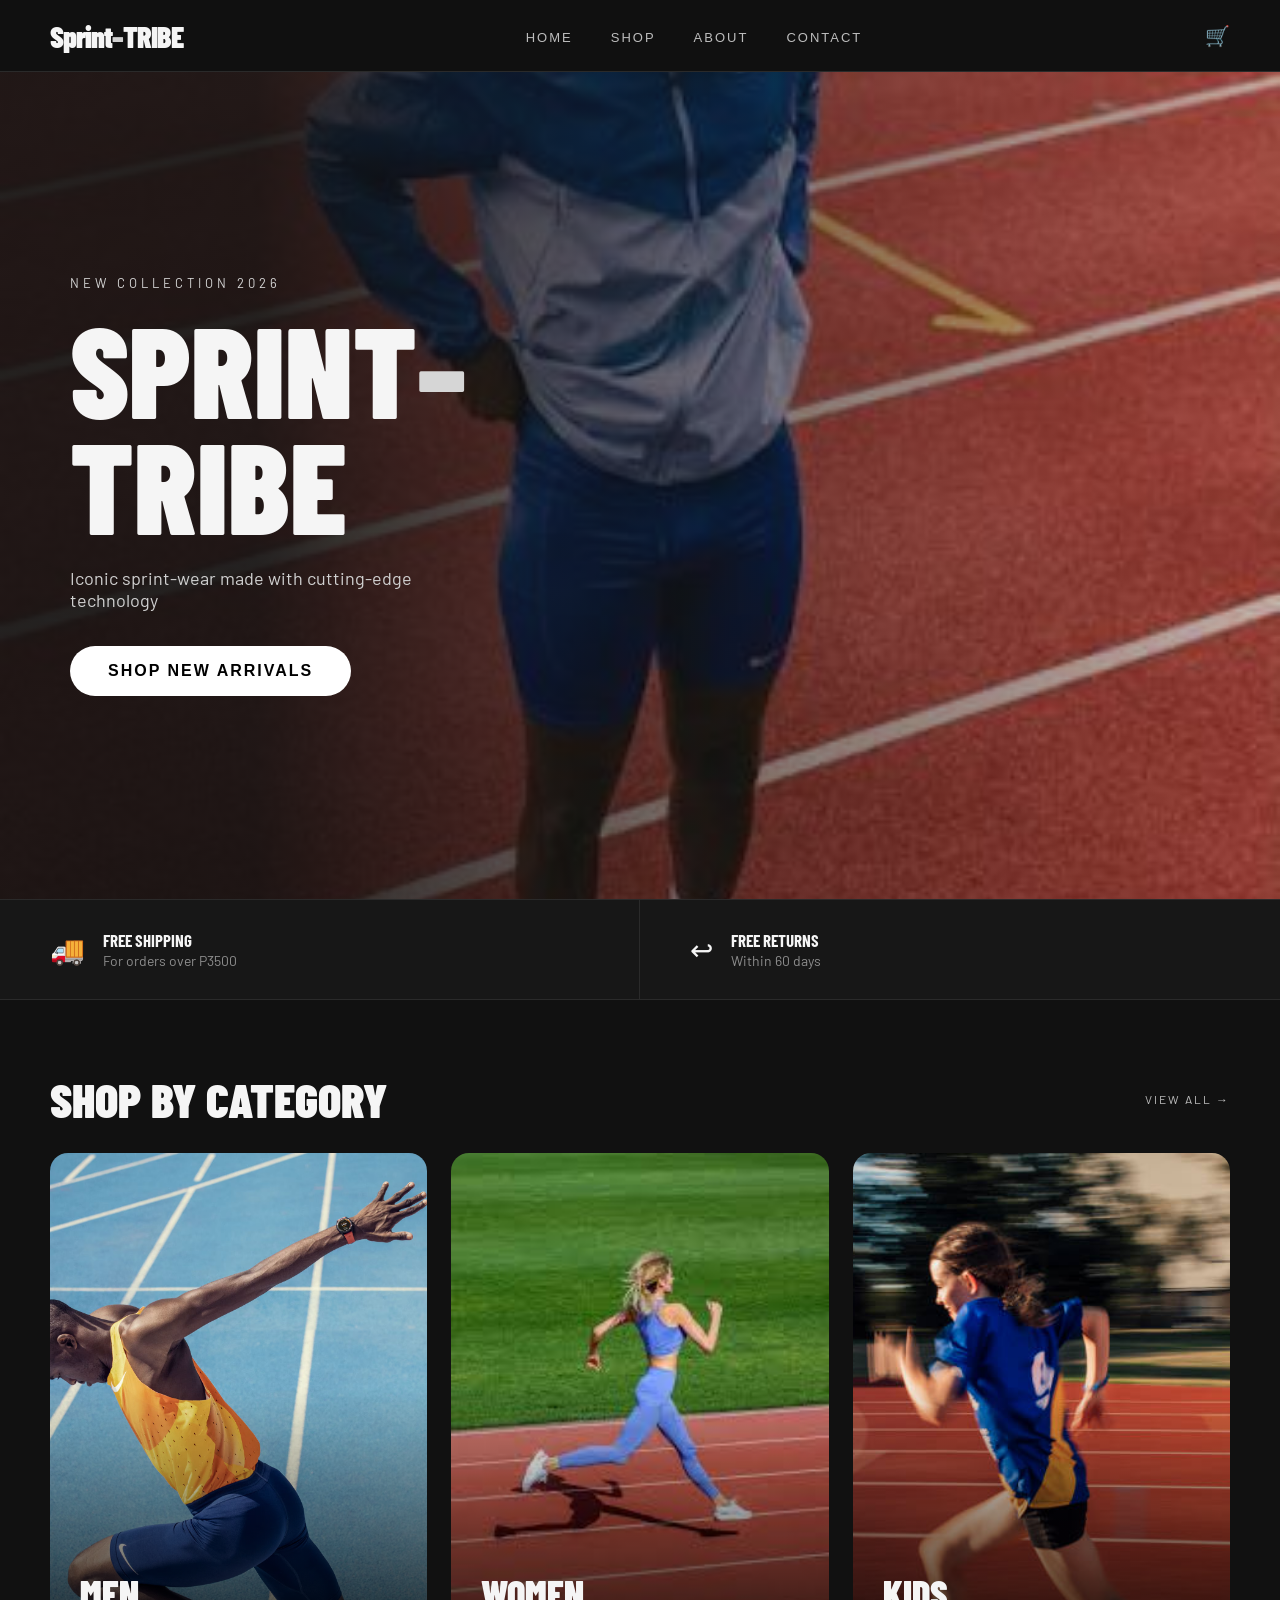
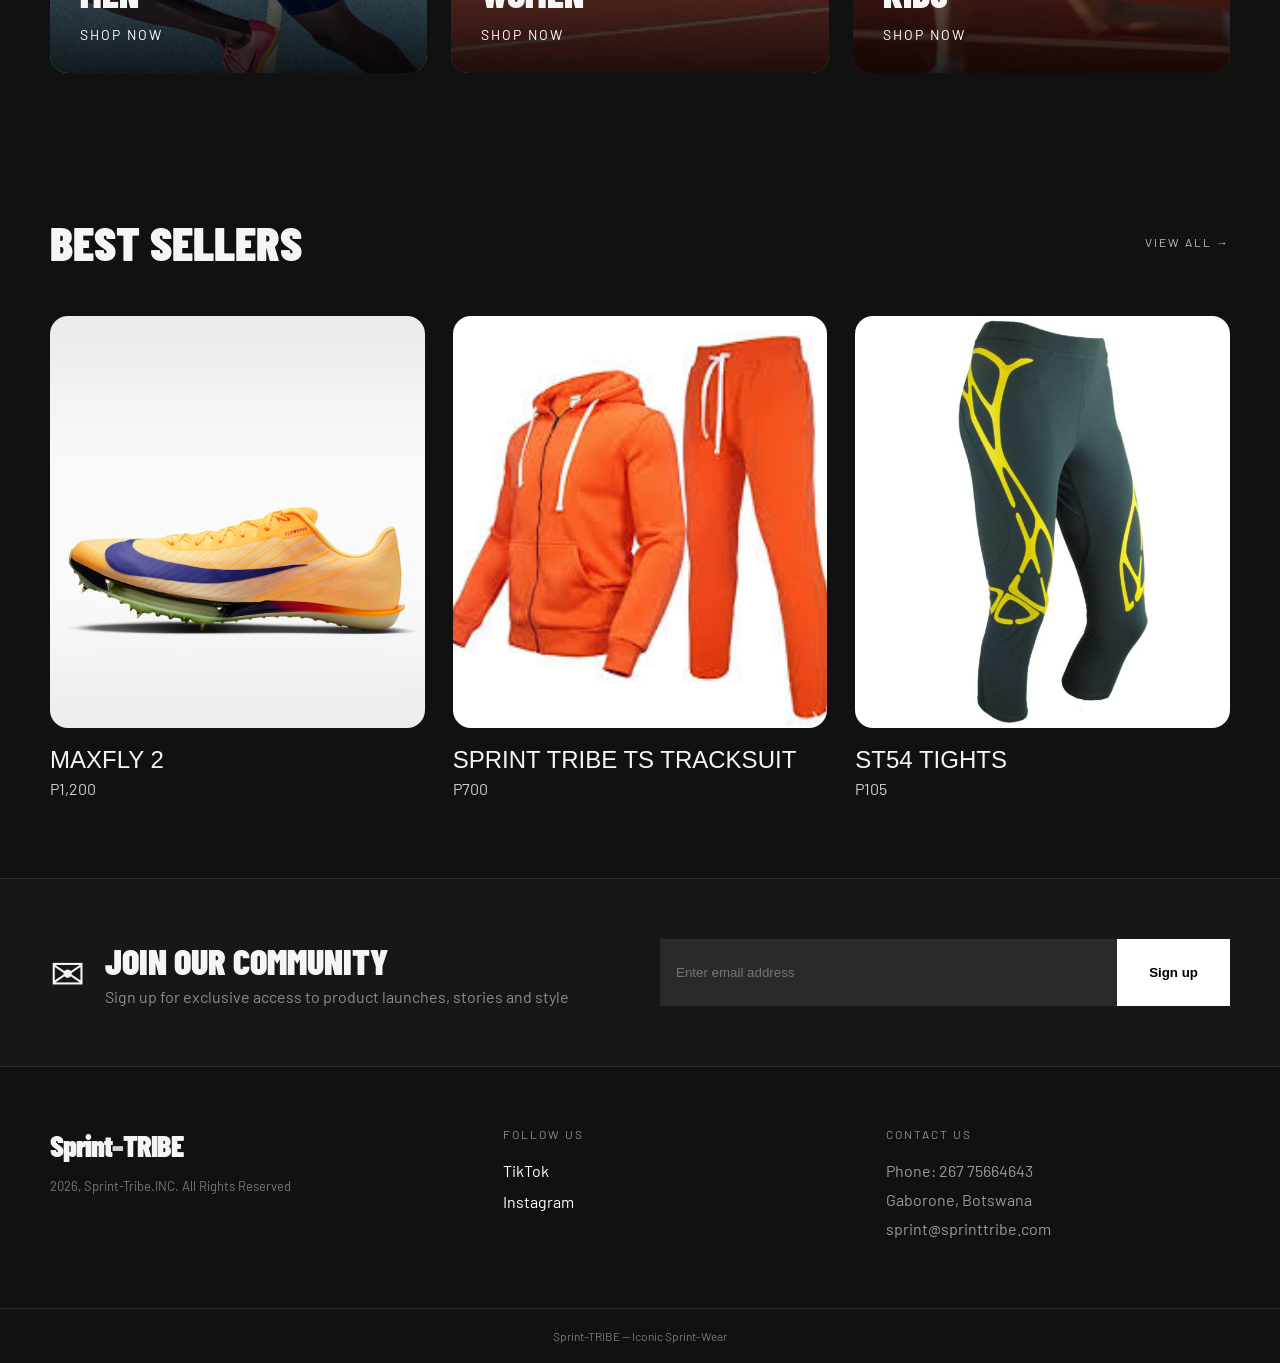
==== commit c7a65618: "Update index.html" ====
--- a/index.html
+++ b/index.html
@@ -8,557 +8,571 @@
 <link href="https://fonts.googleapis.com/css2?family=Barlow+Condensed:wght@400;600;700;900&family=Barlow:wght@300;400;500&display=swap" rel="stylesheet">
 
 <style>
-  *{
-    margin:0;
-    padding:0;
-    box-sizing:border-box;
-  }
-
-  :root{
-    --black:#111111;
-    --dark:#171717;
-    --card:#1f1f1f;
-    --light:#f5f5f5;
-    --gray:#8d8d8d;
-    --border:#2a2a2a;
-    --accent:#ffffff;
-
-    --font-display:'Barlow Condensed',sans-serif;
-    --font-body:'Barlow',sans-serif;
-  }
-
-  html{
-    scroll-behavior:smooth;
-  }
-
-  body{
-    background:var(--black);
-    color:var(--light);
-    font-family:var(--font-body);
-    overflow-x:hidden;
-  }
-
-  img{
-    max-width:100%;
-    display:block;
-  }
-
-  /* ================= NAV ================= */
+
+*{
+  margin:0;
+  padding:0;
+  box-sizing:border-box;
+}
+
+:root{
+  --black:#111111;
+  --dark:#171717;
+  --card:#1f1f1f;
+  --light:#f5f5f5;
+  --gray:#8d8d8d;
+  --border:#2a2a2a;
+
+  --font-display:'Barlow Condensed',sans-serif;
+  --font-body:'Barlow',sans-serif;
+}
+
+html{
+  scroll-behavior:smooth;
+}
+
+body{
+  background:var(--black);
+  color:var(--light);
+  font-family:var(--font-body);
+  overflow-x:hidden;
+}
+
+img{
+  max-width:100%;
+  display:block;
+}
+
+/* ================= NAV ================= */
+
+nav{
+  position:sticky;
+  top:0;
+  z-index:999;
+  background:#111111ee;
+  backdrop-filter:blur(10px);
+
+  display:flex;
+  justify-content:space-between;
+  align-items:center;
+
+  padding:0 50px;
+  height:72px;
+
+  border-bottom:1px solid var(--border);
+}
+
+.logo{
+  text-decoration:none;
+  color:var(--light);
+  font-family:var(--font-display);
+  font-size:30px;
+  font-weight:900;
+  letter-spacing:-1px;
+}
+
+.logo span{
+  color:#cfcfcf;
+}
+
+.nav-links{
+  display:flex;
+  gap:38px;
+  list-style:none;
+}
+
+.nav-links a{
+  text-decoration:none;
+  color:#bdbdbd;
+  font-family:var(--font-display);
+  text-transform:uppercase;
+  letter-spacing:2px;
+  font-size:13px;
+  transition:0.25s ease;
+}
+
+.nav-links a:hover{
+  color:white;
+}
+
+.cart-btn{
+  border:none;
+  background:none;
+  color:white;
+  font-size:20px;
+  cursor:pointer;
+}
+
+/* ================= HERO ================= */
+
+.hero{
+  position:relative;
+  min-height:92vh;
+  display:flex;
+  align-items:center;
+  padding:80px 70px;
+  overflow:hidden;
+  border-bottom:1px solid var(--border);
+}
+
+/* SLIDESHOW */
+
+.hero-slider{
+  position:absolute;
+  inset:0;
+  z-index:0;
+}
+
+.hero-slide{
+  position:absolute;
+  inset:0;
+
+  background-size:cover;
+  background-position:center;
+
+  opacity:0;
+  transition:opacity 1.2s ease-in-out;
+}
+
+.hero-slide.active{
+  opacity:1;
+}
+
+/* OVERLAY */
+
+.hero-overlay{
+  position:absolute;
+  inset:0;
+  background:
+  linear-gradient(
+    to right,
+    rgba(17,17,17,0.92) 20%,
+    rgba(17,17,17,0.55) 55%,
+    rgba(17,17,17,0.25)
+  );
+
+  z-index:1;
+}
+
+/* HERO CONTENT */
+
+.hero-content{
+  position:relative;
+  z-index:2;
+  max-width:600px;
+}
+
+.hero-eyebrow{
+  color:#d4d4d4;
+  text-transform:uppercase;
+  letter-spacing:4px;
+  font-size:13px;
+  margin-bottom:20px;
+}
+
+.hero-title{
+  font-family:var(--font-display);
+  font-size:clamp(70px,10vw,130px);
+  line-height:0.9;
+  text-transform:uppercase;
+  font-weight:900;
+  margin-bottom:25px;
+}
+
+.hero-title span{
+  color:#d6d6d6;
+}
+
+.hero-sub{
+  color:#d0d0d0;
+  font-size:18px;
+  max-width:400px;
+  margin-bottom:35px;
+}
+
+.btn-primary{
+  display:inline-block;
+  text-decoration:none;
+  background:white;
+  color:black;
+  padding:16px 38px;
+  border-radius:40px;
+  font-weight:700;
+  text-transform:uppercase;
+  letter-spacing:2px;
+  transition:0.3s;
+}
+
+.btn-primary:hover{
+  background:#d9d9d9;
+  transform:translateY(-3px);
+}
+
+/* ================= PERKS ================= */
+
+.perks{
+  display:grid;
+  grid-template-columns:repeat(2,1fr);
+  border-bottom:1px solid var(--border);
+}
+
+.perk{
+  padding:30px 50px;
+  display:flex;
+  gap:18px;
+  align-items:center;
+  background:var(--dark);
+  border-right:1px solid var(--border);
+}
+
+.perk:last-child{
+  border-right:none;
+}
+
+.perk-icon{
+  font-size:28px;
+}
+
+.perk-text strong{
+  display:block;
+  font-size:17px;
+  text-transform:uppercase;
+  font-family:var(--font-display);
+}
+
+.perk-text span{
+  color:var(--gray);
+  font-size:14px;
+}
+
+/* ================= SECTION ================= */
+
+.section-header{
+  display:flex;
+  justify-content:space-between;
+  align-items:center;
+  padding:70px 50px 25px;
+}
+
+.section-title{
+  font-family:var(--font-display);
+  font-size:48px;
+  text-transform:uppercase;
+  font-weight:900;
+}
+
+.see-all{
+  color:#bdbdbd;
+  text-decoration:none;
+  text-transform:uppercase;
+  letter-spacing:2px;
+  font-size:12px;
+}
+
+.see-all:hover{
+  color:white;
+}
+
+/* ================= CATEGORY GRID ================= */
+
+.category-grid{
+  display:grid;
+  grid-template-columns:repeat(3,1fr);
+  gap:24px;
+  padding:0 50px 70px;
+}
+
+.category-card{
+  position:relative;
+  overflow:hidden;
+  border-radius:18px;
+  background:var(--card);
+  min-height:520px;
+}
+
+.cat-img{
+  width:100%;
+  height:100%;
+  object-fit:cover;
+  transition:transform 0.5s ease;
+}
+
+.category-card:hover .cat-img{
+  transform:scale(1.06);
+}
+
+.cat-overlay{
+  position:absolute;
+  inset:0;
+  display:flex;
+  flex-direction:column;
+  justify-content:flex-end;
+  padding:30px;
+  background:linear-gradient(to top,rgba(0,0,0,0.85),transparent 55%);
+}
+
+.cat-name{
+  font-family:var(--font-display);
+  font-size:38px;
+  text-transform:uppercase;
+  font-weight:900;
+}
+
+.cat-link{
+  margin-top:10px;
+  color:white;
+  text-decoration:none;
+  font-size:14px;
+  letter-spacing:2px;
+  text-transform:uppercase;
+}
+
+/* ================= BEST SELLERS ================= */
+
+.bestsellers{
+  padding:0 50px 80px;
+}
+
+.products-grid{
+  display:grid;
+  grid-template-columns:repeat(3,1fr);
+  gap:28px;
+  margin-top:20px;
+}
+
+.product-card{
+  transition:0.3s;
+}
+
+.product-card:hover{
+  transform:translateY(-6px);
+}
+
+.product-img{
+  aspect-ratio:1/1.1;
+  overflow:hidden;
+  border-radius:18px;
+  background:var(--card);
+  margin-bottom:18px;
+}
+
+.product-img img{
+  width:100%;
+  height:100%;
+  object-fit:cover;
+  transition:0.5s ease;
+}
+
+.product-card:hover img{
+  transform:scale(1.05);
+}
+
+.product-name{
+  font-family:var(--font-display);
+  font-size:24px;
+  text-transform:uppercase;
+}
+
+.product-price{
+  margin-top:5px;
+  color:#cfcfcf;
+  font-size:16px;
+}
+
+/* ================= NEWSLETTER ================= */
+
+.newsletter{
+  display:grid;
+  grid-template-columns:1fr 1fr;
+  gap:40px;
+
+  padding:60px 50px;
+
+  background:var(--dark);
+  border-top:1px solid var(--border);
+  border-bottom:1px solid var(--border);
+}
+
+.newsletter-left{
+  display:flex;
+  gap:20px;
+  align-items:center;
+}
+
+.mail-icon{
+  font-size:42px;
+}
+
+.newsletter-heading{
+  font-family:var(--font-display);
+  font-size:36px;
+  text-transform:uppercase;
+  font-weight:900;
+}
+
+.newsletter-sub{
+  color:var(--gray);
+  margin-top:5px;
+}
+
+.newsletter-right{
+  display:flex;
+}
+
+.newsletter-input{
+  flex:1;
+  padding:16px;
+  border:none;
+  outline:none;
+  background:#2a2a2a;
+  color:white;
+}
+
+.btn-signup{
+  padding:16px 32px;
+  border:none;
+  background:white;
+  color:black;
+  font-weight:700;
+  cursor:pointer;
+}
+
+/* ================= FOOTER ================= */
+
+footer{
+  display:grid;
+  grid-template-columns:1.2fr 1fr 1fr;
+  gap:40px;
+  padding:60px 50px;
+}
+
+.footer-col-title{
+  margin-bottom:20px;
+  color:#8d8d8d;
+  text-transform:uppercase;
+  letter-spacing:2px;
+  font-size:12px;
+}
+
+.social-link{
+  display:block;
+  color:white;
+  text-decoration:none;
+  margin-bottom:12px;
+}
+
+.social-link:hover{
+  color:#cfcfcf;
+}
+
+.contact-item{
+  display:block;
+  margin-bottom:10px;
+  color:#9a9a9a;
+}
+
+.footer-copy{
+  color:#777;
+  margin-top:15px;
+  font-size:13px;
+}
+
+.footer-bottom{
+  text-align:center;
+  padding:20px;
+  border-top:1px solid var(--border);
+  color:#777;
+  font-size:12px;
+}
+
+/* ================= RESPONSIVE ================= */
+
+@media (max-width:1100px){
+
+  .category-grid,
+  .products-grid{
+    grid-template-columns:repeat(2,1fr);
+  }
+
+  footer{
+    grid-template-columns:1fr 1fr;
+  }
+}
+
+@media (max-width:768px){
 
   nav{
-    position:sticky;
-    top:0;
-    z-index:999;
-    background:#111111ee;
-    backdrop-filter:blur(10px);
-
-    display:flex;
-    justify-content:space-between;
-    align-items:center;
-
-    padding:0 50px;
-    height:72px;
-
+    padding:20px;
+    flex-wrap:wrap;
+    height:auto;
+    gap:18px;
+  }
+
+  .nav-links{
+    gap:18px;
+    flex-wrap:wrap;
+  }
+
+  .hero{
+    padding:70px 25px;
+    min-height:75vh;
+  }
+
+  .hero-title{
+    font-size:70px;
+  }
+
+  .section-header,
+  .category-grid,
+  .bestsellers,
+  .newsletter,
+  footer{
+    padding-left:20px;
+    padding-right:20px;
+  }
+
+  .category-grid,
+  .products-grid,
+  .newsletter,
+  .perks,
+  footer{
+    grid-template-columns:1fr;
+  }
+
+  .perk{
+    border-right:none;
     border-bottom:1px solid var(--border);
   }
 
-  .logo{
-    text-decoration:none;
-    color:var(--light);
-    font-family:var(--font-display);
-    font-size:30px;
-    font-weight:900;
-    letter-spacing:-1px;
-  }
-
-  .logo span{
-    color:#cfcfcf;
+  .newsletter-right{
+    flex-direction:column;
+    gap:12px;
+  }
+
+  .btn-signup{
+    width:100%;
+  }
+
+  .category-card{
+    min-height:420px;
+  }
+}
+
+@media (max-width:480px){
+
+  .hero-title{
+    font-size:56px;
+  }
+
+  .section-title{
+    font-size:34px;
   }
 
   .nav-links{
-    display:flex;
-    gap:38px;
-    list-style:none;
-  }
-
-  .nav-links a{
-    text-decoration:none;
-    color:#bdbdbd;
-    font-family:var(--font-display);
-    text-transform:uppercase;
-    letter-spacing:2px;
-    font-size:13px;
-    transition:0.25s ease;
-  }
-
-  .nav-links a:hover{
-    color:white;
-  }
-
-  .nav-right{
-    display:flex;
-    align-items:center;
-  }
-
-  .cart-btn{
-    border:none;
-    background:none;
-    color:white;
-    font-size:20px;
-    cursor:pointer;
-    transition:0.2s;
-  }
-
-  .cart-btn:hover{
-    transform:scale(1.1);
-  }
-
-  /* ================= HERO ================= */
-
-  .hero{
-    position:relative;
-    min-height:92vh;
-    display:flex;
-    align-items:center;
-    padding:80px 70px;
-    overflow:hidden;
-
-    background:
-    linear-gradient(to right,#111111 30%,rgba(17,17,17,0.7)),
-    url('images/jesse-owens.jpg');
-
-    background-size:cover;
-    background-position:center;
-    border-bottom:1px solid var(--border);
-  }
-
-  .hero::before{
-    content:"";
-    position:absolute;
-    inset:0;
-    background:linear-gradient(to top,rgba(0,0,0,0.8),rgba(0,0,0,0.2));
-  }
-
-  .hero-content{
-    position:relative;
-    z-index:2;
-    max-width:600px;
-  }
-
-  .hero-eyebrow{
-    color:#cfcfcf;
-    text-transform:uppercase;
-    letter-spacing:4px;
-    font-size:13px;
-    margin-bottom:20px;
-  }
-
-  .hero-title{
-    font-family:var(--font-display);
-    font-size:clamp(70px,10vw,130px);
-    line-height:0.9;
-    text-transform:uppercase;
-    font-weight:900;
-    margin-bottom:25px;
-  }
-
-  .hero-title span{
-    color:#d6d6d6;
-  }
-
-  .hero-sub{
-    color:#c1c1c1;
-    font-size:18px;
-    max-width:400px;
-    margin-bottom:35px;
-  }
-
-  .btn-primary{
-    display:inline-block;
-    text-decoration:none;
-    background:white;
-    color:black;
-    padding:16px 38px;
-    border-radius:40px;
-    font-weight:700;
-    text-transform:uppercase;
-    letter-spacing:2px;
-    transition:0.3s;
-  }
-
-  .btn-primary:hover{
-    background:#d9d9d9;
-    transform:translateY(-3px);
-  }
-
-  /* ================= PERKS ================= */
-
-  .perks{
-    display:grid;
-    grid-template-columns:repeat(2,1fr);
-    border-bottom:1px solid var(--border);
-  }
-
-  .perk{
-    padding:30px 50px;
-    display:flex;
-    gap:18px;
-    align-items:center;
-    background:var(--dark);
-    border-right:1px solid var(--border);
-  }
-
-  .perk:last-child{
-    border-right:none;
-  }
-
-  .perk-icon{
-    font-size:28px;
-  }
-
-  .perk-text strong{
-    display:block;
-    font-size:17px;
-    text-transform:uppercase;
-    font-family:var(--font-display);
-  }
-
-  .perk-text span{
-    color:var(--gray);
-    font-size:14px;
-  }
-
-  /* ================= SECTION ================= */
-
-  .section-header{
-    display:flex;
-    justify-content:space-between;
-    align-items:center;
-    padding:70px 50px 25px;
-  }
-
-  .section-title{
-    font-family:var(--font-display);
-    font-size:48px;
-    text-transform:uppercase;
-    font-weight:900;
-  }
-
-  .see-all{
-    color:#bdbdbd;
-    text-decoration:none;
-    text-transform:uppercase;
-    letter-spacing:2px;
-    font-size:12px;
-  }
-
-  .see-all:hover{
-    color:white;
-  }
-
-  /* ================= CATEGORY GRID ================= */
-
-  .category-grid{
-    display:grid;
-    grid-template-columns:repeat(3,1fr);
-    gap:24px;
-    padding:0 50px 70px;
-  }
-
-  .category-card{
-    position:relative;
-    overflow:hidden;
-    border-radius:18px;
-    background:var(--card);
-    min-height:520px;
-  }
-
-  .cat-img{
+    justify-content:center;
     width:100%;
-    height:100%;
-    object-fit:cover;
-    transition:transform 0.5s ease;
-  }
-
-  .category-card:hover .cat-img{
-    transform:scale(1.06);
-  }
-
-  .cat-overlay{
-    position:absolute;
-    inset:0;
-    display:flex;
-    flex-direction:column;
-    justify-content:flex-end;
-    padding:30px;
-    background:linear-gradient(to top,rgba(0,0,0,0.85),transparent 55%);
-  }
-
-  .cat-name{
-    font-family:var(--font-display);
-    font-size:38px;
-    text-transform:uppercase;
-    font-weight:900;
-  }
-
-  .cat-link{
-    margin-top:10px;
-    color:white;
-    text-decoration:none;
-    font-size:14px;
-    letter-spacing:2px;
-    text-transform:uppercase;
-  }
-
-  /* ================= BEST SELLERS ================= */
-
-  .bestsellers{
-    padding:0 50px 80px;
-  }
-
-  .products-grid{
-    display:grid;
-    grid-template-columns:repeat(3,1fr);
-    gap:28px;
-    margin-top:20px;
-  }
-
-  .product-card{
-    transition:0.3s;
-  }
-
-  .product-card:hover{
-    transform:translateY(-6px);
-  }
-
-  .product-img{
-    aspect-ratio:1/1.1;
-    overflow:hidden;
-    border-radius:18px;
-    background:var(--card);
-    margin-bottom:18px;
-  }
-
-  .product-img img{
-    width:100%;
-    height:100%;
-    object-fit:cover;
-    transition:0.5s ease;
-  }
-
-  .product-card:hover img{
-    transform:scale(1.05);
-  }
-
-  .product-name{
-    font-family:var(--font-display);
-    font-size:24px;
-    text-transform:uppercase;
-  }
-
-  .product-price{
-    margin-top:5px;
-    color:#cfcfcf;
-    font-size:16px;
-  }
-
-  /* ================= NEWSLETTER ================= */
-
-  .newsletter{
-    display:grid;
-    grid-template-columns:1fr 1fr;
-    gap:40px;
-
-    padding:60px 50px;
-
-    background:var(--dark);
-    border-top:1px solid var(--border);
-    border-bottom:1px solid var(--border);
-  }
-
-  .newsletter-left{
-    display:flex;
-    gap:20px;
-    align-items:center;
-  }
-
-  .mail-icon{
-    font-size:42px;
-  }
-
-  .newsletter-heading{
-    font-family:var(--font-display);
-    font-size:36px;
-    text-transform:uppercase;
-    font-weight:900;
-  }
-
-  .newsletter-sub{
-    color:var(--gray);
-    margin-top:5px;
-  }
-
-  .newsletter-right{
-    display:flex;
-  }
-
-  .newsletter-input{
-    flex:1;
-    padding:16px;
-    border:none;
-    outline:none;
-    background:#2a2a2a;
-    color:white;
-  }
-
-  .btn-signup{
-    padding:16px 32px;
-    border:none;
-    background:white;
-    color:black;
-    font-weight:700;
-    cursor:pointer;
-  }
-
-  /* ================= FOOTER ================= */
-
-  footer{
-    display:grid;
-    grid-template-columns:1.2fr 1fr 1fr;
-    gap:40px;
-    padding:60px 50px;
-  }
-
-  .footer-col-title{
-    margin-bottom:20px;
-    color:#8d8d8d;
-    text-transform:uppercase;
-    letter-spacing:2px;
-    font-size:12px;
-  }
-
-  .social-link{
-    display:block;
-    color:white;
-    text-decoration:none;
-    margin-bottom:12px;
-  }
-
-  .social-link:hover{
-    color:#cfcfcf;
-  }
-
-  .contact-item{
-    display:block;
-    margin-bottom:10px;
-    color:#9a9a9a;
-  }
-
-  .footer-copy{
-    color:#777;
-    margin-top:15px;
-    font-size:13px;
-  }
-
-  .footer-bottom{
-    text-align:center;
-    padding:20px;
-    border-top:1px solid var(--border);
-    color:#777;
-    font-size:12px;
-  }
-
-  /* ================= RESPONSIVE ================= */
-
-  @media (max-width: 1100px){
-
-    .category-grid,
-    .products-grid{
-      grid-template-columns:repeat(2,1fr);
-    }
-
-    footer{
-      grid-template-columns:1fr 1fr;
-    }
-  }
-
-  @media (max-width: 768px){
-
-    nav{
-      padding:0 20px;
-      flex-wrap:wrap;
-      height:auto;
-      padding-top:18px;
-      padding-bottom:18px;
-      gap:18px;
-    }
-
-    .nav-links{
-      gap:18px;
-      flex-wrap:wrap;
-    }
-
-    .hero{
-      padding:70px 25px;
-      min-height:75vh;
-      background-position:center;
-    }
-
-    .hero-title{
-      font-size:70px;
-    }
-
-    .section-header,
-    .category-grid,
-    .bestsellers,
-    .newsletter,
-    footer{
-      padding-left:20px;
-      padding-right:20px;
-    }
-
-    .category-grid,
-    .products-grid,
-    .newsletter,
-    .perks,
-    footer{
-      grid-template-columns:1fr;
-    }
-
-    .perk{
-      border-right:none;
-      border-bottom:1px solid var(--border);
-    }
-
-    .newsletter-right{
-      flex-direction:column;
-      gap:12px;
-    }
-
-    .btn-signup{
-      width:100%;
-    }
-
-    .category-card{
-      min-height:420px;
-    }
-  }
-
-  @media (max-width:480px){
-
-    .hero-title{
-      font-size:56px;
-    }
-
-    .section-title{
-      font-size:34px;
-    }
-
-    .nav-links{
-      justify-content:center;
-      width:100%;
-    }
-  }
+  }
+}
 
 </style>
 </head>
@@ -567,7 +581,10 @@
 
 <!-- NAV -->
 <nav>
-  <a class="logo" href="#">Sprint<span>–</span>TRIBE</a>
+
+  <a class="logo" href="#">
+    Sprint<span>–</span>TRIBE
+  </a>
 
   <ul class="nav-links">
     <li><a href="index.html">Home</a></li>
@@ -576,15 +593,43 @@
     <li><a href="contact.html">Contact</a></li>
   </ul>
 
-  <div class="nav-right">
-    <button class="cart-btn">🛒</button>
-  </div>
+  <button class="cart-btn">🛒</button>
+
 </nav>
 
 <!-- HERO -->
 <section class="hero">
+
+  <!-- SLIDESHOW -->
+  <div class="hero-slider">
+
+    <div class="hero-slide active"
+      style="background-image:url('images/slide.jpg');">
+    </div>
+
+    <div class="hero-slide"
+      style="background-image:url('images/block.jpg');">
+    </div>
+
+    <div class="hero-slide"
+      style="background-image:url('images/slideshow.webp');">
+    </div>
+
+    <div class="hero-slide"
+      style="background-image:url('images/fine.avif');">
+    </div>
+
+  </div>
+
+  <!-- OVERLAY -->
+  <div class="hero-overlay"></div>
+
+  <!-- CONTENT -->
   <div class="hero-content">
-    <p class="hero-eyebrow">New Collection 2026</p>
+
+    <p class="hero-eyebrow">
+      New Collection 2026
+    </p>
 
     <h1 class="hero-title">
       Sprint<span>–</span><br>TRIBE
@@ -597,7 +642,9 @@
     <a href="equipment.html" class="btn-primary">
       Shop New Arrivals
     </a>
-  </div>
+
+  </div>
+
 </section>
 
 <!-- PERKS -->
@@ -605,6 +652,7 @@
 
   <div class="perk">
     <div class="perk-icon">🚚</div>
+
     <div class="perk-text">
       <strong>Free Shipping</strong>
       <span>For orders over P3500</span>
@@ -613,6 +661,7 @@
 
   <div class="perk">
     <div class="perk-icon">↩</div>
+
     <div class="perk-text">
       <strong>Free Returns</strong>
       <span>Within 60 days</span>
@@ -631,32 +680,44 @@
 
   <!-- MEN -->
   <div class="category-card">
-    <img src="images/letsile.avif" class="cat-img" alt="Men Category">
+
+    <img src="images/letsile.avif"
+    class="cat-img"
+    alt="Men Category">
 
     <div class="cat-overlay">
       <span class="cat-name">Men</span>
       <a href="equipment.html" class="cat-link">Shop now</a>
     </div>
+
   </div>
 
   <!-- WOMEN -->
   <div class="category-card">
-    <img src="images/female.jpg" class="cat-img" alt="Women Category">
+
+    <img src="images/female.jpg"
+    class="cat-img"
+    alt="Women Category">
 
     <div class="cat-overlay">
       <span class="cat-name">Women</span>
       <a href="equipment.html" class="cat-link">Shop now</a>
     </div>
+
   </div>
 
   <!-- KIDS -->
   <div class="category-card">
-    <img src="images/kids.jpg" class="cat-img" alt="Kids Category">
+
+    <img src="images/kids.jpg"
+    class="cat-img"
+    alt="Kids Category">
 
     <div class="cat-overlay">
       <span class="cat-name">Kids</span>
       <a href="equipment.html" class="cat-link">Shop now</a>
     </div>
+
   </div>
 
 </div>
@@ -678,8 +739,13 @@
         <img src="images/maxfly.avif" alt="Maxfly 2">
       </div>
 
-      <div class="product-name">Maxfly 2</div>
-      <div class="product-price">P1,200</div>
+      <div class="product-name">
+        Maxfly 2
+      </div>
+
+      <div class="product-price">
+        P1,200
+      </div>
 
     </div>
 
@@ -690,8 +756,13 @@
         <img src="images/tracksuitt.jpg" alt="Tracksuit">
       </div>
 
-      <div class="product-name">Sprint Tribe TS Tracksuit</div>
-      <div class="product-price">P700</div>
+      <div class="product-name">
+        Sprint Tribe TS Tracksuit
+      </div>
+
+      <div class="product-price">
+        P700
+      </div>
 
     </div>
 
@@ -702,12 +773,18 @@
         <img src="images/Tights.jpg" alt="ST54 Tights">
       </div>
 
-      <div class="product-name">ST54 Tights</div>
-      <div class="product-price">P105</div>
-
-    </div>
-
-  </div>
+      <div class="product-name">
+        ST54 Tights
+      </div>
+
+      <div class="product-price">
+        P105
+      </div>
+
+    </div>
+
+  </div>
+
 </section>
 
 <!-- NEWSLETTER -->
@@ -718,18 +795,26 @@
     <div class="mail-icon">✉</div>
 
     <div>
-      <div class="newsletter-heading">Join Our Community</div>
+
+      <div class="newsletter-heading">
+        Join Our Community
+      </div>
 
       <p class="newsletter-sub">
-        Sign up for exclusive access to product launches, stories and style
+        Sign up for exclusive access to product launches,
+        stories and style
       </p>
+
     </div>
 
   </div>
 
   <div class="newsletter-right">
 
-    <input class="newsletter-input" type="email" placeholder="Enter email address">
+    <input
+    class="newsletter-input"
+    type="email"
+    placeholder="Enter email address">
 
     <button class="btn-signup">
       Sign up
@@ -743,26 +828,46 @@
 <footer>
 
   <div class="footer-brand">
-    <a class="logo" href="#">Sprint<span>–</span>TRIBE</a>
+
+    <a class="logo" href="#">
+      Sprint<span>–</span>TRIBE
+    </a>
 
     <p class="footer-copy">
       2026, Sprint-Tribe.INC. All Rights Reserved
     </p>
+
   </div>
 
   <div>
-    <div class="footer-col-title">Follow Us</div>
+
+    <div class="footer-col-title">
+      Follow Us
+    </div>
 
     <a href="#" class="social-link">TikTok</a>
     <a href="#" class="social-link">Instagram</a>
+
   </div>
 
   <div>
-    <div class="footer-col-title">Contact Us</div>
-
-    <span class="contact-item">Phone: 267 75664643</span>
-    <span class="contact-item">Gaborone, Botswana</span>
-    <span class="contact-item">sprint@sprinttribe.com</span>
+
+    <div class="footer-col-title">
+      Contact Us
+    </div>
+
+    <span class="contact-item">
+      Phone: 267 75664643
+    </span>
+
+    <span class="contact-item">
+      Gaborone, Botswana
+    </span>
+
+    <span class="contact-item">
+      sprint@sprinttribe.com
+    </span>
+
   </div>
 
 </footer>
@@ -771,6 +876,29 @@
   Sprint-TRIBE — Iconic Sprint-Wear
 </div>
 
+<!-- SLIDESHOW SCRIPT -->
+<script>
+
+const slides = document.querySelectorAll('.hero-slide');
+
+let currentSlide = 0;
+
+setInterval(() => {
+
+  slides[currentSlide].classList.remove('active');
+
+  currentSlide++;
+
+  if(currentSlide >= slides.length){
+    currentSlide = 0;
+  }
+
+  slides[currentSlide].classList.add('active');
+
+}, 5000);
+
+</script>
+
 </body>
 </html>
 
@@ -787,7 +915,4 @@
 
 
 
-
-
-
    
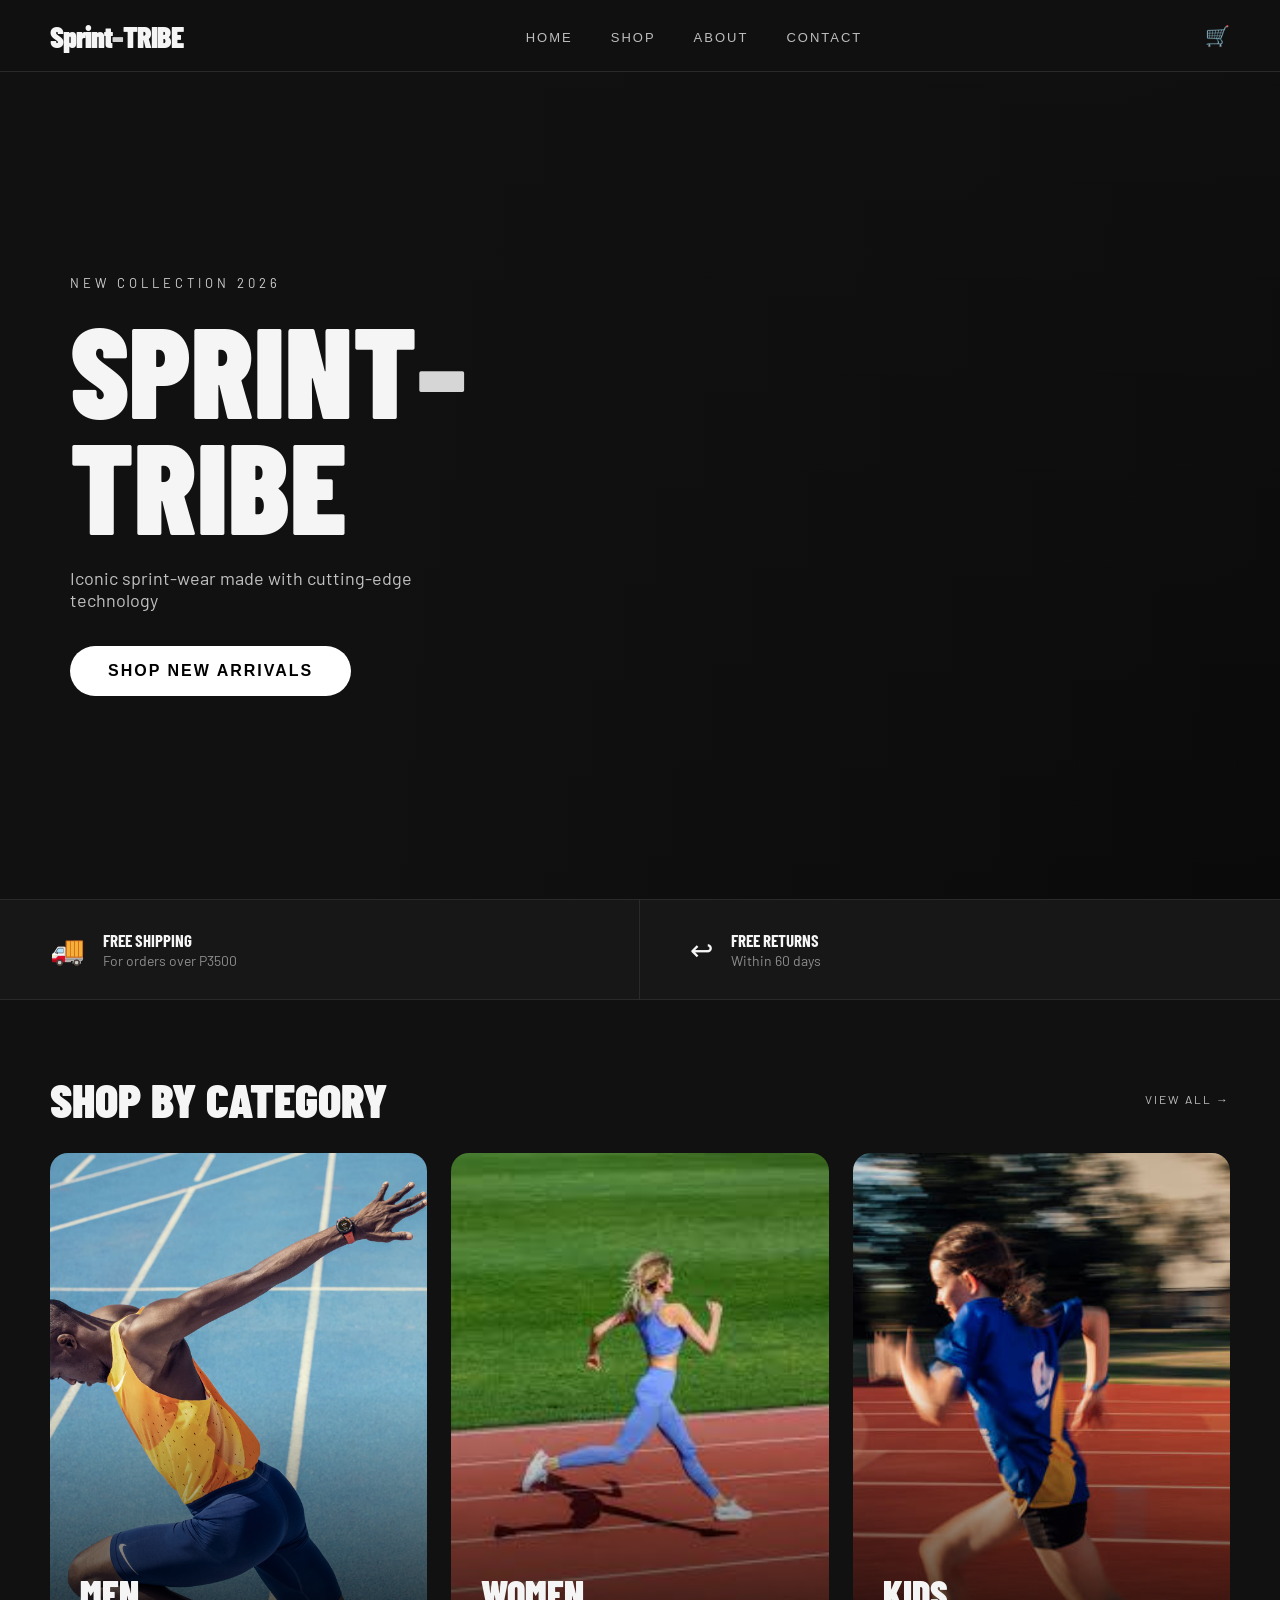
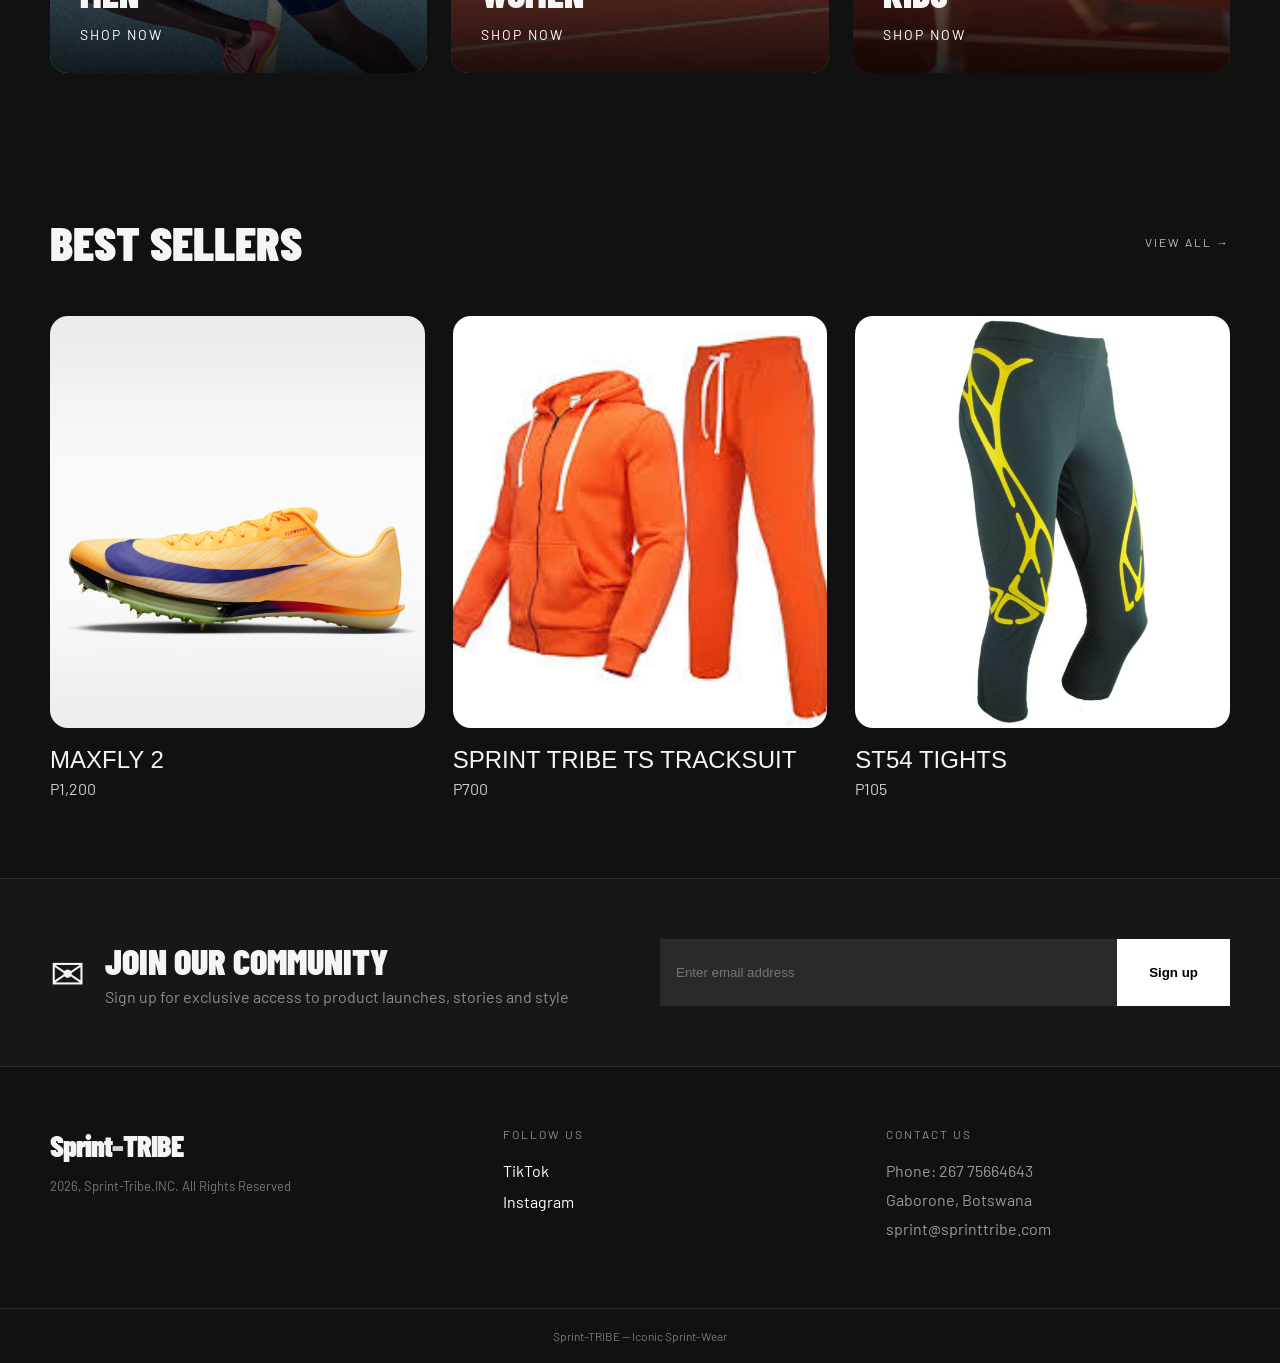
==== commit ab1b79f0: "Update index.html" ====
--- a/index.html
+++ b/index.html
@@ -6,575 +6,7 @@
 <title>Sprint-TRIBE | Iconic Sprint-Wear</title>
 
 <link href="https://fonts.googleapis.com/css2?family=Barlow+Condensed:wght@400;600;700;900&family=Barlow:wght@300;400;500&display=swap" rel="stylesheet">
-
-<style>
-
-*{
-  margin:0;
-  padding:0;
-  box-sizing:border-box;
-}
-
-:root{
-  --black:#111111;
-  --dark:#171717;
-  --card:#1f1f1f;
-  --light:#f5f5f5;
-  --gray:#8d8d8d;
-  --border:#2a2a2a;
-
-  --font-display:'Barlow Condensed',sans-serif;
-  --font-body:'Barlow',sans-serif;
-}
-
-html{
-  scroll-behavior:smooth;
-}
-
-body{
-  background:var(--black);
-  color:var(--light);
-  font-family:var(--font-body);
-  overflow-x:hidden;
-}
-
-img{
-  max-width:100%;
-  display:block;
-}
-
-/* ================= NAV ================= */
-
-nav{
-  position:sticky;
-  top:0;
-  z-index:999;
-  background:#111111ee;
-  backdrop-filter:blur(10px);
-
-  display:flex;
-  justify-content:space-between;
-  align-items:center;
-
-  padding:0 50px;
-  height:72px;
-
-  border-bottom:1px solid var(--border);
-}
-
-.logo{
-  text-decoration:none;
-  color:var(--light);
-  font-family:var(--font-display);
-  font-size:30px;
-  font-weight:900;
-  letter-spacing:-1px;
-}
-
-.logo span{
-  color:#cfcfcf;
-}
-
-.nav-links{
-  display:flex;
-  gap:38px;
-  list-style:none;
-}
-
-.nav-links a{
-  text-decoration:none;
-  color:#bdbdbd;
-  font-family:var(--font-display);
-  text-transform:uppercase;
-  letter-spacing:2px;
-  font-size:13px;
-  transition:0.25s ease;
-}
-
-.nav-links a:hover{
-  color:white;
-}
-
-.cart-btn{
-  border:none;
-  background:none;
-  color:white;
-  font-size:20px;
-  cursor:pointer;
-}
-
-/* ================= HERO ================= */
-
-.hero{
-  position:relative;
-  min-height:92vh;
-  display:flex;
-  align-items:center;
-  padding:80px 70px;
-  overflow:hidden;
-  border-bottom:1px solid var(--border);
-}
-
-/* SLIDESHOW */
-
-.hero-slider{
-  position:absolute;
-  inset:0;
-  z-index:0;
-}
-
-.hero-slide{
-  position:absolute;
-  inset:0;
-
-  background-size:cover;
-  background-position:center;
-
-  opacity:0;
-  transition:opacity 1.2s ease-in-out;
-}
-
-.hero-slide.active{
-  opacity:1;
-}
-
-/* OVERLAY */
-
-.hero-overlay{
-  position:absolute;
-  inset:0;
-  background:
-  linear-gradient(
-    to right,
-    rgba(17,17,17,0.92) 20%,
-    rgba(17,17,17,0.55) 55%,
-    rgba(17,17,17,0.25)
-  );
-
-  z-index:1;
-}
-
-/* HERO CONTENT */
-
-.hero-content{
-  position:relative;
-  z-index:2;
-  max-width:600px;
-}
-
-.hero-eyebrow{
-  color:#d4d4d4;
-  text-transform:uppercase;
-  letter-spacing:4px;
-  font-size:13px;
-  margin-bottom:20px;
-}
-
-.hero-title{
-  font-family:var(--font-display);
-  font-size:clamp(70px,10vw,130px);
-  line-height:0.9;
-  text-transform:uppercase;
-  font-weight:900;
-  margin-bottom:25px;
-}
-
-.hero-title span{
-  color:#d6d6d6;
-}
-
-.hero-sub{
-  color:#d0d0d0;
-  font-size:18px;
-  max-width:400px;
-  margin-bottom:35px;
-}
-
-.btn-primary{
-  display:inline-block;
-  text-decoration:none;
-  background:white;
-  color:black;
-  padding:16px 38px;
-  border-radius:40px;
-  font-weight:700;
-  text-transform:uppercase;
-  letter-spacing:2px;
-  transition:0.3s;
-}
-
-.btn-primary:hover{
-  background:#d9d9d9;
-  transform:translateY(-3px);
-}
-
-/* ================= PERKS ================= */
-
-.perks{
-  display:grid;
-  grid-template-columns:repeat(2,1fr);
-  border-bottom:1px solid var(--border);
-}
-
-.perk{
-  padding:30px 50px;
-  display:flex;
-  gap:18px;
-  align-items:center;
-  background:var(--dark);
-  border-right:1px solid var(--border);
-}
-
-.perk:last-child{
-  border-right:none;
-}
-
-.perk-icon{
-  font-size:28px;
-}
-
-.perk-text strong{
-  display:block;
-  font-size:17px;
-  text-transform:uppercase;
-  font-family:var(--font-display);
-}
-
-.perk-text span{
-  color:var(--gray);
-  font-size:14px;
-}
-
-/* ================= SECTION ================= */
-
-.section-header{
-  display:flex;
-  justify-content:space-between;
-  align-items:center;
-  padding:70px 50px 25px;
-}
-
-.section-title{
-  font-family:var(--font-display);
-  font-size:48px;
-  text-transform:uppercase;
-  font-weight:900;
-}
-
-.see-all{
-  color:#bdbdbd;
-  text-decoration:none;
-  text-transform:uppercase;
-  letter-spacing:2px;
-  font-size:12px;
-}
-
-.see-all:hover{
-  color:white;
-}
-
-/* ================= CATEGORY GRID ================= */
-
-.category-grid{
-  display:grid;
-  grid-template-columns:repeat(3,1fr);
-  gap:24px;
-  padding:0 50px 70px;
-}
-
-.category-card{
-  position:relative;
-  overflow:hidden;
-  border-radius:18px;
-  background:var(--card);
-  min-height:520px;
-}
-
-.cat-img{
-  width:100%;
-  height:100%;
-  object-fit:cover;
-  transition:transform 0.5s ease;
-}
-
-.category-card:hover .cat-img{
-  transform:scale(1.06);
-}
-
-.cat-overlay{
-  position:absolute;
-  inset:0;
-  display:flex;
-  flex-direction:column;
-  justify-content:flex-end;
-  padding:30px;
-  background:linear-gradient(to top,rgba(0,0,0,0.85),transparent 55%);
-}
-
-.cat-name{
-  font-family:var(--font-display);
-  font-size:38px;
-  text-transform:uppercase;
-  font-weight:900;
-}
-
-.cat-link{
-  margin-top:10px;
-  color:white;
-  text-decoration:none;
-  font-size:14px;
-  letter-spacing:2px;
-  text-transform:uppercase;
-}
-
-/* ================= BEST SELLERS ================= */
-
-.bestsellers{
-  padding:0 50px 80px;
-}
-
-.products-grid{
-  display:grid;
-  grid-template-columns:repeat(3,1fr);
-  gap:28px;
-  margin-top:20px;
-}
-
-.product-card{
-  transition:0.3s;
-}
-
-.product-card:hover{
-  transform:translateY(-6px);
-}
-
-.product-img{
-  aspect-ratio:1/1.1;
-  overflow:hidden;
-  border-radius:18px;
-  background:var(--card);
-  margin-bottom:18px;
-}
-
-.product-img img{
-  width:100%;
-  height:100%;
-  object-fit:cover;
-  transition:0.5s ease;
-}
-
-.product-card:hover img{
-  transform:scale(1.05);
-}
-
-.product-name{
-  font-family:var(--font-display);
-  font-size:24px;
-  text-transform:uppercase;
-}
-
-.product-price{
-  margin-top:5px;
-  color:#cfcfcf;
-  font-size:16px;
-}
-
-/* ================= NEWSLETTER ================= */
-
-.newsletter{
-  display:grid;
-  grid-template-columns:1fr 1fr;
-  gap:40px;
-
-  padding:60px 50px;
-
-  background:var(--dark);
-  border-top:1px solid var(--border);
-  border-bottom:1px solid var(--border);
-}
-
-.newsletter-left{
-  display:flex;
-  gap:20px;
-  align-items:center;
-}
-
-.mail-icon{
-  font-size:42px;
-}
-
-.newsletter-heading{
-  font-family:var(--font-display);
-  font-size:36px;
-  text-transform:uppercase;
-  font-weight:900;
-}
-
-.newsletter-sub{
-  color:var(--gray);
-  margin-top:5px;
-}
-
-.newsletter-right{
-  display:flex;
-}
-
-.newsletter-input{
-  flex:1;
-  padding:16px;
-  border:none;
-  outline:none;
-  background:#2a2a2a;
-  color:white;
-}
-
-.btn-signup{
-  padding:16px 32px;
-  border:none;
-  background:white;
-  color:black;
-  font-weight:700;
-  cursor:pointer;
-}
-
-/* ================= FOOTER ================= */
-
-footer{
-  display:grid;
-  grid-template-columns:1.2fr 1fr 1fr;
-  gap:40px;
-  padding:60px 50px;
-}
-
-.footer-col-title{
-  margin-bottom:20px;
-  color:#8d8d8d;
-  text-transform:uppercase;
-  letter-spacing:2px;
-  font-size:12px;
-}
-
-.social-link{
-  display:block;
-  color:white;
-  text-decoration:none;
-  margin-bottom:12px;
-}
-
-.social-link:hover{
-  color:#cfcfcf;
-}
-
-.contact-item{
-  display:block;
-  margin-bottom:10px;
-  color:#9a9a9a;
-}
-
-.footer-copy{
-  color:#777;
-  margin-top:15px;
-  font-size:13px;
-}
-
-.footer-bottom{
-  text-align:center;
-  padding:20px;
-  border-top:1px solid var(--border);
-  color:#777;
-  font-size:12px;
-}
-
-/* ================= RESPONSIVE ================= */
-
-@media (max-width:1100px){
-
-  .category-grid,
-  .products-grid{
-    grid-template-columns:repeat(2,1fr);
-  }
-
-  footer{
-    grid-template-columns:1fr 1fr;
-  }
-}
-
-@media (max-width:768px){
-
-  nav{
-    padding:20px;
-    flex-wrap:wrap;
-    height:auto;
-    gap:18px;
-  }
-
-  .nav-links{
-    gap:18px;
-    flex-wrap:wrap;
-  }
-
-  .hero{
-    padding:70px 25px;
-    min-height:75vh;
-  }
-
-  .hero-title{
-    font-size:70px;
-  }
-
-  .section-header,
-  .category-grid,
-  .bestsellers,
-  .newsletter,
-  footer{
-    padding-left:20px;
-    padding-right:20px;
-  }
-
-  .category-grid,
-  .products-grid,
-  .newsletter,
-  .perks,
-  footer{
-    grid-template-columns:1fr;
-  }
-
-  .perk{
-    border-right:none;
-    border-bottom:1px solid var(--border);
-  }
-
-  .newsletter-right{
-    flex-direction:column;
-    gap:12px;
-  }
-
-  .btn-signup{
-    width:100%;
-  }
-
-  .category-card{
-    min-height:420px;
-  }
-}
-
-@media (max-width:480px){
-
-  .hero-title{
-    font-size:56px;
-  }
-
-  .section-title{
-    font-size:34px;
-  }
-
-  .nav-links{
-    justify-content:center;
-    width:100%;
-  }
-}
-
-</style>
+<link rel="stylesheet" href="css/index.css">
 </head>
 
 <body>
--- a/css/index.css
+++ b/css/index.css
@@ -0,0 +1,598 @@
+*{
+  margin:0;
+  padding:0;
+  box-sizing:border-box;
+}
+
+:root{
+  --black:#111111;
+  --dark:#171717;
+  --card:#1f1f1f;
+  --light:#f5f5f5;
+  --gray:#8d8d8d;
+  --border:#2a2a2a;
+  --accent:#ffffff;
+
+  --font-display:'Barlow Condensed',sans-serif;
+  --font-body:'Barlow',sans-serif;
+}
+
+html{
+  scroll-behavior:smooth;
+}
+
+body{
+  background:var(--black);
+  color:var(--light);
+  font-family:var(--font-body);
+  overflow-x:hidden;
+}
+
+img{
+  max-width:100%;
+  display:block;
+}
+
+/* ================= NAV ================= */
+
+nav{
+  position:sticky;
+  top:0;
+  z-index:999;
+  background:#111111ee;
+  backdrop-filter:blur(10px);
+
+  display:flex;
+  justify-content:space-between;
+  align-items:center;
+
+  padding:0 50px;
+  height:72px;
+
+  border-bottom:1px solid var(--border);
+}
+
+.logo{
+  text-decoration:none;
+  color:var(--light);
+  font-family:var(--font-display);
+  font-size:30px;
+  font-weight:900;
+  letter-spacing:-1px;
+}
+
+.logo span{
+  color:#cfcfcf;
+}
+
+.nav-links{
+  display:flex;
+  gap:38px;
+  list-style:none;
+}
+
+.nav-links a{
+  text-decoration:none;
+  color:#bdbdbd;
+  font-family:var(--font-display);
+  text-transform:uppercase;
+  letter-spacing:2px;
+  font-size:13px;
+  transition:0.25s ease;
+}
+
+.nav-links a:hover{
+  color:white;
+}
+
+.nav-right{
+  display:flex;
+  align-items:center;
+}
+
+.cart-btn{
+  border:none;
+  background:none;
+  color:white;
+  font-size:20px;
+  cursor:pointer;
+  transition:0.2s;
+}
+
+.cart-btn:hover{
+  transform:scale(1.1);
+}
+
+/* ================= HERO SLIDESHOW ================= */
+
+.hero{
+  position:relative;
+  min-height:92vh;
+  display:flex;
+  align-items:center;
+  padding:80px 70px;
+  overflow:hidden;
+  border-bottom:1px solid var(--border);
+}
+
+.hero::before{
+  content:"";
+  position:absolute;
+  inset:0;
+  background:linear-gradient(to right,#111111 25%,rgba(17,17,17,0.4)),
+  linear-gradient(to top,rgba(0,0,0,0.7),rgba(0,0,0,0.2));
+  z-index:2;
+}
+
+.slideshow{
+  position:absolute;
+  inset:0;
+  width:100%;
+  height:100%;
+  z-index:1;
+}
+
+.slide{
+  position:absolute;
+  width:100%;
+  height:100%;
+  object-fit:cover;
+  opacity:0;
+  animation:fadeSlide 20s infinite;
+}
+
+.slide:nth-child(1){
+  animation-delay:0s;
+}
+
+.slide:nth-child(2){
+  animation-delay:5s;
+}
+
+.slide:nth-child(3){
+  animation-delay:10s;
+}
+
+.slide:nth-child(4){
+  animation-delay:15s;
+}
+
+@keyframes fadeSlide{
+  0%{
+    opacity:0;
+  }
+
+  5%{
+    opacity:1;
+  }
+
+  25%{
+    opacity:1;
+  }
+
+  30%{
+    opacity:0;
+  }
+
+  100%{
+    opacity:0;
+  }
+}
+
+.hero-content{
+  position:relative;
+  z-index:3;
+  max-width:600px;
+}
+
+.hero-eyebrow{
+  color:#cfcfcf;
+  text-transform:uppercase;
+  letter-spacing:4px;
+  font-size:13px;
+  margin-bottom:20px;
+}
+
+.hero-title{
+  font-family:var(--font-display);
+  font-size:clamp(70px,10vw,130px);
+  line-height:0.9;
+  text-transform:uppercase;
+  font-weight:900;
+  margin-bottom:25px;
+}
+
+.hero-title span{
+  color:#d6d6d6;
+}
+
+.hero-sub{
+  color:#c1c1c1;
+  font-size:18px;
+  max-width:400px;
+  margin-bottom:35px;
+}
+
+.btn-primary{
+  display:inline-block;
+  text-decoration:none;
+  background:white;
+  color:black;
+  padding:16px 38px;
+  border-radius:40px;
+  font-weight:700;
+  text-transform:uppercase;
+  letter-spacing:2px;
+  transition:0.3s;
+}
+
+.btn-primary:hover{
+  background:#d9d9d9;
+  transform:translateY(-3px);
+}
+
+/* ================= PERKS ================= */
+
+.perks{
+  display:grid;
+  grid-template-columns:repeat(2,1fr);
+  border-bottom:1px solid var(--border);
+}
+
+.perk{
+  padding:30px 50px;
+  display:flex;
+  gap:18px;
+  align-items:center;
+  background:var(--dark);
+  border-right:1px solid var(--border);
+}
+
+.perk:last-child{
+  border-right:none;
+}
+
+.perk-icon{
+  font-size:28px;
+}
+
+.perk-text strong{
+  display:block;
+  font-size:17px;
+  text-transform:uppercase;
+  font-family:var(--font-display);
+}
+
+.perk-text span{
+  color:var(--gray);
+  font-size:14px;
+}
+
+/* ================= SECTION ================= */
+
+.section-header{
+  display:flex;
+  justify-content:space-between;
+  align-items:center;
+  padding:70px 50px 25px;
+}
+
+.section-title{
+  font-family:var(--font-display);
+  font-size:48px;
+  text-transform:uppercase;
+  font-weight:900;
+}
+
+.see-all{
+  color:#bdbdbd;
+  text-decoration:none;
+  text-transform:uppercase;
+  letter-spacing:2px;
+  font-size:12px;
+}
+
+.see-all:hover{
+  color:white;
+}
+
+/* ================= CATEGORY GRID ================= */
+
+.category-grid{
+  display:grid;
+  grid-template-columns:repeat(3,1fr);
+  gap:24px;
+  padding:0 50px 70px;
+}
+
+.category-card{
+  position:relative;
+  overflow:hidden;
+  border-radius:18px;
+  background:var(--card);
+  min-height:520px;
+}
+
+.cat-img{
+  width:100%;
+  height:100%;
+  object-fit:cover;
+  transition:transform 0.5s ease;
+}
+
+.category-card:hover .cat-img{
+  transform:scale(1.06);
+}
+
+.cat-overlay{
+  position:absolute;
+  inset:0;
+  display:flex;
+  flex-direction:column;
+  justify-content:flex-end;
+  padding:30px;
+  background:linear-gradient(to top,rgba(0,0,0,0.85),transparent 55%);
+}
+
+.cat-name{
+  font-family:var(--font-display);
+  font-size:38px;
+  text-transform:uppercase;
+  font-weight:900;
+}
+
+.cat-link{
+  margin-top:10px;
+  color:white;
+  text-decoration:none;
+  font-size:14px;
+  letter-spacing:2px;
+  text-transform:uppercase;
+}
+
+/* ================= BEST SELLERS ================= */
+
+.bestsellers{
+  padding:0 50px 80px;
+}
+
+.products-grid{
+  display:grid;
+  grid-template-columns:repeat(3,1fr);
+  gap:28px;
+  margin-top:20px;
+}
+
+.product-card{
+  transition:0.3s;
+}
+
+.product-card:hover{
+  transform:translateY(-6px);
+}
+
+.product-img{
+  aspect-ratio:1/1.1;
+  overflow:hidden;
+  border-radius:18px;
+  background:var(--card);
+  margin-bottom:18px;
+}
+
+.product-img img{
+  width:100%;
+  height:100%;
+  object-fit:cover;
+  transition:0.5s ease;
+}
+
+.product-card:hover img{
+  transform:scale(1.05);
+}
+
+.product-name{
+  font-family:var(--font-display);
+  font-size:24px;
+  text-transform:uppercase;
+}
+
+.product-price{
+  margin-top:5px;
+  color:#cfcfcf;
+  font-size:16px;
+}
+
+/* ================= NEWSLETTER ================= */
+
+.newsletter{
+  display:grid;
+  grid-template-columns:1fr 1fr;
+  gap:40px;
+
+  padding:60px 50px;
+
+  background:var(--dark);
+  border-top:1px solid var(--border);
+  border-bottom:1px solid var(--border);
+}
+
+.newsletter-left{
+  display:flex;
+  gap:20px;
+  align-items:center;
+}
+
+.mail-icon{
+  font-size:42px;
+}
+
+.newsletter-heading{
+  font-family:var(--font-display);
+  font-size:36px;
+  text-transform:uppercase;
+  font-weight:900;
+}
+
+.newsletter-sub{
+  color:var(--gray);
+  margin-top:5px;
+}
+
+.newsletter-right{
+  display:flex;
+}
+
+.newsletter-input{
+  flex:1;
+  padding:16px;
+  border:none;
+  outline:none;
+  background:#2a2a2a;
+  color:white;
+}
+
+.btn-signup{
+  padding:16px 32px;
+  border:none;
+  background:white;
+  color:black;
+  font-weight:700;
+  cursor:pointer;
+}
+
+/* ================= FOOTER ================= */
+
+footer{
+  display:grid;
+  grid-template-columns:1.2fr 1fr 1fr;
+  gap:40px;
+  padding:60px 50px;
+}
+
+.footer-col-title{
+  margin-bottom:20px;
+  color:#8d8d8d;
+  text-transform:uppercase;
+  letter-spacing:2px;
+  font-size:12px;
+}
+
+.social-link{
+  display:block;
+  color:white;
+  text-decoration:none;
+  margin-bottom:12px;
+}
+
+.social-link:hover{
+  color:#cfcfcf;
+}
+
+.contact-item{
+  display:block;
+  margin-bottom:10px;
+  color:#9a9a9a;
+}
+
+.footer-copy{
+  color:#777;
+  margin-top:15px;
+  font-size:13px;
+}
+
+.footer-bottom{
+  text-align:center;
+  padding:20px;
+  border-top:1px solid var(--border);
+  color:#777;
+  font-size:12px;
+}
+
+/* ================= RESPONSIVE ================= */
+
+@media (max-width:1100px){
+
+  .category-grid,
+  .products-grid{
+    grid-template-columns:repeat(2,1fr);
+  }
+
+  footer{
+    grid-template-columns:1fr 1fr;
+  }
+}
+
+@media (max-width:768px){
+
+  nav{
+    padding:18px 20px;
+    flex-wrap:wrap;
+    height:auto;
+    gap:18px;
+  }
+
+  .nav-links{
+    gap:18px;
+    flex-wrap:wrap;
+  }
+
+  .hero{
+    padding:70px 25px;
+    min-height:75vh;
+  }
+
+  .hero-title{
+    font-size:70px;
+  }
+
+  .section-header,
+  .category-grid,
+  .bestsellers,
+  .newsletter,
+  footer{
+    padding-left:20px;
+    padding-right:20px;
+  }
+
+  .category-grid,
+  .products-grid,
+  .newsletter,
+  .perks,
+  footer{
+    grid-template-columns:1fr;
+  }
+
+  .perk{
+    border-right:none;
+    border-bottom:1px solid var(--border);
+  }
+
+  .newsletter-right{
+    flex-direction:column;
+    gap:12px;
+  }
+
+  .btn-signup{
+    width:100%;
+  }
+
+  .category-card{
+    min-height:420px;
+  }
+}
+
+@media (max-width:480px){
+
+  .hero-title{
+    font-size:56px;
+  }
+
+  .section-title{
+    font-size:34px;
+  }
+
+  .nav-links{
+    justify-content:center;
+    width:100%;
+  }
+}
